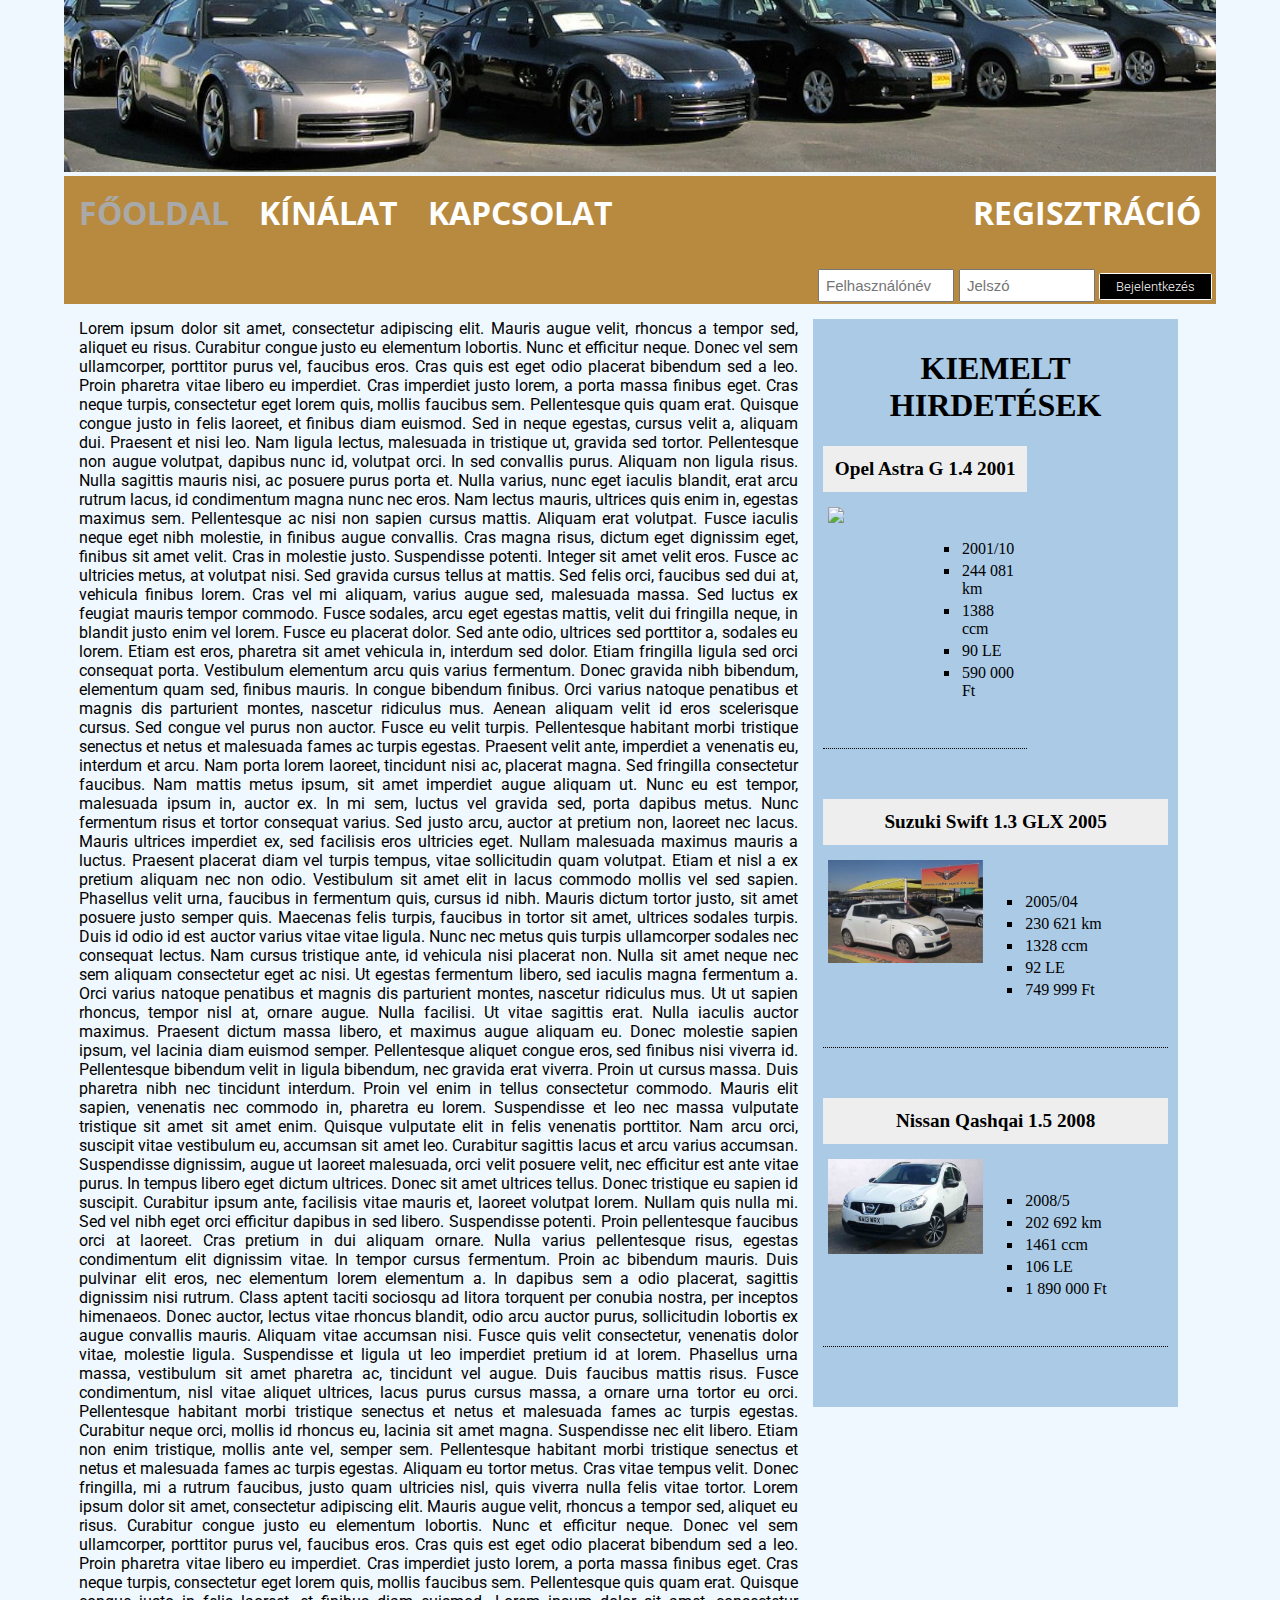
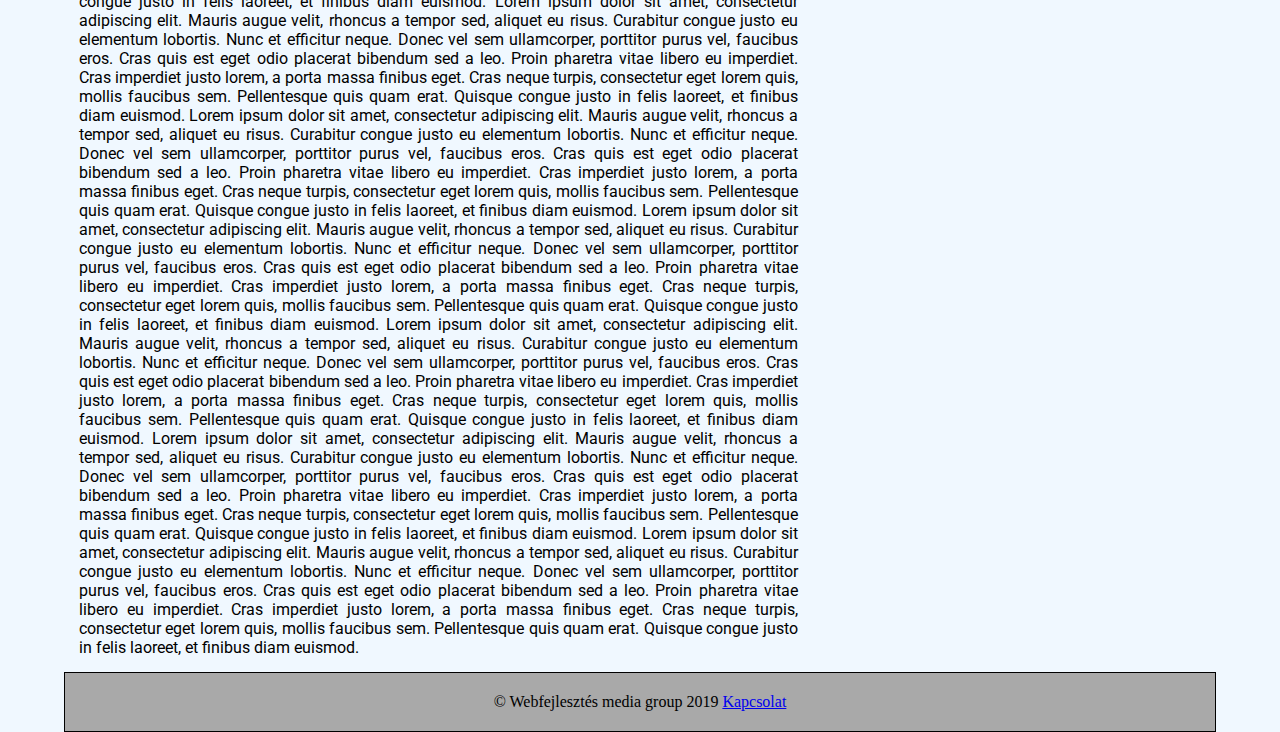
==== index.html @ 3d59e5da "0.5 verzió" ====
<!DOCTYPE html>
<html lang="en">
<head>
    <meta charset="UTF-8">
    <meta name="viewport" content="width=device-width, initial-scale=1">
    <title>Főoldal</title>
    <link href="style.css" rel="stylesheet" type="text/css">
</head>
<body id="home">
<header><img src="kepek\logo.jpg" alt="logo" width="100%" height="172"></header>
<nav id="navbar">
    <ul>
        <li class="home"><a href="index.html">Főoldal</a></li>

        <li class="offers"><a href="offers.html">Kínálat</a></li>

        <li class="contact"><a href="contact.html">Kapcsolat</a></li>
        <li class="registration"><a href="registration.html">Regisztráció</a></li>
        <li class="login">
            <form action="index.html" method="post" enctype="multipart/form-data">
                <label><input type="text" placeholder="Felhasználónév" name="username"/><input type="password"
                                                                                               placeholder="Jelszó"
                                                                                               name="pw"/>
                    <button type="submit">Bejelentkezés</button>
                </label>
            </form>
        </li>
    </ul>

</nav>
<main>
    <section id="introduction">Lorem ipsum dolor sit amet, consectetur adipiscing elit. Mauris augue velit, rhoncus a tempor sed, aliquet
        eu risus. Curabitur congue justo eu elementum lobortis. Nunc et efficitur neque. Donec vel sem ullamcorper,
        porttitor purus vel, faucibus eros. Cras quis est eget odio placerat bibendum sed a leo. Proin pharetra vitae
        libero eu imperdiet. Cras imperdiet justo lorem, a porta massa finibus eget. Cras neque turpis, consectetur eget
        lorem quis, mollis faucibus sem. Pellentesque quis quam erat. Quisque congue justo in felis laoreet, et finibus
        diam euismod.

        Sed in neque egestas, cursus velit a, aliquam dui. Praesent et nisi leo. Nam ligula lectus, malesuada in
        tristique ut, gravida sed tortor. Pellentesque non augue volutpat, dapibus nunc id, volutpat orci. In sed
        convallis purus. Aliquam non ligula risus. Nulla sagittis mauris nisi, ac posuere purus porta et.

        Nulla varius, nunc eget iaculis blandit, erat arcu rutrum lacus, id condimentum magna nunc nec eros. Nam lectus
        mauris, ultrices quis enim in, egestas maximus sem. Pellentesque ac nisi non sapien cursus mattis. Aliquam erat
        volutpat. Fusce iaculis neque eget nibh molestie, in finibus augue convallis. Cras magna risus, dictum eget
        dignissim eget, finibus sit amet velit. Cras in molestie justo. Suspendisse potenti. Integer sit amet velit
        eros. Fusce ac ultricies metus, at volutpat nisi. Sed gravida cursus tellus at mattis. Sed felis orci, faucibus
        sed dui at, vehicula finibus lorem. Cras vel mi aliquam, varius augue sed, malesuada massa. Sed luctus ex
        feugiat mauris tempor commodo. Fusce sodales, arcu eget egestas mattis, velit dui fringilla neque, in blandit
        justo enim vel lorem. Fusce eu placerat dolor.

        Sed ante odio, ultrices sed porttitor a, sodales eu lorem. Etiam est eros, pharetra sit amet vehicula in,
        interdum sed dolor. Etiam fringilla ligula sed orci consequat porta. Vestibulum elementum arcu quis varius
        fermentum. Donec gravida nibh bibendum, elementum quam sed, finibus mauris. In congue bibendum finibus. Orci
        varius natoque penatibus et magnis dis parturient montes, nascetur ridiculus mus. Aenean aliquam velit id eros
        scelerisque cursus. Sed congue vel purus non auctor.

        Fusce eu velit turpis. Pellentesque habitant morbi tristique senectus et netus et malesuada fames ac turpis
        egestas. Praesent velit ante, imperdiet a venenatis eu, interdum et arcu. Nam porta lorem laoreet, tincidunt
        nisi ac, placerat magna. Sed fringilla consectetur faucibus. Nam mattis metus ipsum, sit amet imperdiet augue
        aliquam ut. Nunc eu est tempor, malesuada ipsum in, auctor ex.

        In mi sem, luctus vel gravida sed, porta dapibus metus. Nunc fermentum risus et tortor consequat varius. Sed
        justo arcu, auctor at pretium non, laoreet nec lacus. Mauris ultrices imperdiet ex, sed facilisis eros ultricies
        eget. Nullam malesuada maximus mauris a luctus. Praesent placerat diam vel turpis tempus, vitae sollicitudin
        quam volutpat. Etiam et nisl a ex pretium aliquam nec non odio. Vestibulum sit amet elit in lacus commodo mollis
        vel sed sapien. Phasellus velit urna, faucibus in fermentum quis, cursus id nibh. Mauris dictum tortor justo,
        sit amet posuere justo semper quis. Maecenas felis turpis, faucibus in tortor sit amet, ultrices sodales turpis.
        Duis id odio id est auctor varius vitae vitae ligula. Nunc nec metus quis turpis ullamcorper sodales nec
        consequat lectus. Nam cursus tristique ante, id vehicula nisi placerat non.

        Nulla sit amet neque nec sem aliquam consectetur eget ac nisi. Ut egestas fermentum libero, sed iaculis magna
        fermentum a. Orci varius natoque penatibus et magnis dis parturient montes, nascetur ridiculus mus. Ut ut sapien
        rhoncus, tempor nisl at, ornare augue. Nulla facilisi. Ut vitae sagittis erat. Nulla iaculis auctor maximus.
        Praesent dictum massa libero, et maximus augue aliquam eu. Donec molestie sapien ipsum, vel lacinia diam euismod
        semper. Pellentesque aliquet congue eros, sed finibus nisi viverra id. Pellentesque bibendum velit in ligula
        bibendum, nec gravida erat viverra. Proin ut cursus massa. Duis pharetra nibh nec tincidunt interdum. Proin vel
        enim in tellus consectetur commodo.

        Mauris elit sapien, venenatis nec commodo in, pharetra eu lorem. Suspendisse et leo nec massa vulputate
        tristique sit amet sit amet enim. Quisque vulputate elit in felis venenatis porttitor. Nam arcu orci, suscipit
        vitae vestibulum eu, accumsan sit amet leo. Curabitur sagittis lacus et arcu varius accumsan. Suspendisse
        dignissim, augue ut laoreet malesuada, orci velit posuere velit, nec efficitur est ante vitae purus. In tempus
        libero eget dictum ultrices. Donec sit amet ultrices tellus. Donec tristique eu sapien id suscipit. Curabitur
        ipsum ante, facilisis vitae mauris et, laoreet volutpat lorem. Nullam quis nulla mi. Sed vel nibh eget orci
        efficitur dapibus in sed libero. Suspendisse potenti.

        Proin pellentesque faucibus orci at laoreet. Cras pretium in dui aliquam ornare. Nulla varius pellentesque
        risus, egestas condimentum elit dignissim vitae. In tempor cursus fermentum. Proin ac bibendum mauris. Duis
        pulvinar elit eros, nec elementum lorem elementum a. In dapibus sem a odio placerat, sagittis dignissim nisi
        rutrum. Class aptent taciti sociosqu ad litora torquent per conubia nostra, per inceptos himenaeos. Donec
        auctor, lectus vitae rhoncus blandit, odio arcu auctor purus, sollicitudin lobortis ex augue convallis mauris.
        Aliquam vitae accumsan nisi. Fusce quis velit consectetur, venenatis dolor vitae, molestie ligula.

        Suspendisse et ligula ut leo imperdiet pretium id at lorem. Phasellus urna massa, vestibulum sit amet pharetra
        ac, tincidunt vel augue. Duis faucibus mattis risus. Fusce condimentum, nisl vitae aliquet ultrices, lacus purus
        cursus massa, a ornare urna tortor eu orci. Pellentesque habitant morbi tristique senectus et netus et malesuada
        fames ac turpis egestas. Curabitur neque orci, mollis id rhoncus eu, lacinia sit amet magna. Suspendisse nec
        elit libero. Etiam non enim tristique, mollis ante vel, semper sem. Pellentesque habitant morbi tristique
        senectus et netus et malesuada fames ac turpis egestas. Aliquam eu tortor metus. Cras vitae tempus velit. Donec
        fringilla, mi a rutrum faucibus, justo quam ultricies nisl, quis viverra nulla felis vitae tortor.
        Lorem ipsum dolor sit amet, consectetur adipiscing elit. Mauris augue velit, rhoncus a tempor sed, aliquet
        eu risus. Curabitur congue justo eu elementum lobortis. Nunc et efficitur neque. Donec vel sem ullamcorper,
        porttitor purus vel, faucibus eros. Cras quis est eget odio placerat bibendum sed a leo. Proin pharetra vitae
        libero eu imperdiet. Cras imperdiet justo lorem, a porta massa finibus eget. Cras neque turpis, consectetur eget
        lorem quis, mollis faucibus sem. Pellentesque quis quam erat. Quisque congue justo in felis laoreet, et finibus
        diam euismod.
        Lorem ipsum dolor sit amet, consectetur adipiscing elit. Mauris augue velit, rhoncus a tempor sed, aliquet
        eu risus. Curabitur congue justo eu elementum lobortis. Nunc et efficitur neque. Donec vel sem ullamcorper,
        porttitor purus vel, faucibus eros. Cras quis est eget odio placerat bibendum sed a leo. Proin pharetra vitae
        libero eu imperdiet. Cras imperdiet justo lorem, a porta massa finibus eget. Cras neque turpis, consectetur eget
        lorem quis, mollis faucibus sem. Pellentesque quis quam erat. Quisque congue justo in felis laoreet, et finibus
        diam euismod.
        Lorem ipsum dolor sit amet, consectetur adipiscing elit. Mauris augue velit, rhoncus a tempor sed, aliquet
        eu risus. Curabitur congue justo eu elementum lobortis. Nunc et efficitur neque. Donec vel sem ullamcorper,
        porttitor purus vel, faucibus eros. Cras quis est eget odio placerat bibendum sed a leo. Proin pharetra vitae
        libero eu imperdiet. Cras imperdiet justo lorem, a porta massa finibus eget. Cras neque turpis, consectetur eget
        lorem quis, mollis faucibus sem. Pellentesque quis quam erat. Quisque congue justo in felis laoreet, et finibus
        diam euismod.
        Lorem ipsum dolor sit amet, consectetur adipiscing elit. Mauris augue velit, rhoncus a tempor sed, aliquet
        eu risus. Curabitur congue justo eu elementum lobortis. Nunc et efficitur neque. Donec vel sem ullamcorper,
        porttitor purus vel, faucibus eros. Cras quis est eget odio placerat bibendum sed a leo. Proin pharetra vitae
        libero eu imperdiet. Cras imperdiet justo lorem, a porta massa finibus eget. Cras neque turpis, consectetur eget
        lorem quis, mollis faucibus sem. Pellentesque quis quam erat. Quisque congue justo in felis laoreet, et finibus
        diam euismod.
        Lorem ipsum dolor sit amet, consectetur adipiscing elit. Mauris augue velit, rhoncus a tempor sed, aliquet
        eu risus. Curabitur congue justo eu elementum lobortis. Nunc et efficitur neque. Donec vel sem ullamcorper,
        porttitor purus vel, faucibus eros. Cras quis est eget odio placerat bibendum sed a leo. Proin pharetra vitae
        libero eu imperdiet. Cras imperdiet justo lorem, a porta massa finibus eget. Cras neque turpis, consectetur eget
        lorem quis, mollis faucibus sem. Pellentesque quis quam erat. Quisque congue justo in felis laoreet, et finibus
        diam euismod.
        Lorem ipsum dolor sit amet, consectetur adipiscing elit. Mauris augue velit, rhoncus a tempor sed, aliquet
        eu risus. Curabitur congue justo eu elementum lobortis. Nunc et efficitur neque. Donec vel sem ullamcorper,
        porttitor purus vel, faucibus eros. Cras quis est eget odio placerat bibendum sed a leo. Proin pharetra vitae
        libero eu imperdiet. Cras imperdiet justo lorem, a porta massa finibus eget. Cras neque turpis, consectetur eget
        lorem quis, mollis faucibus sem. Pellentesque quis quam erat. Quisque congue justo in felis laoreet, et finibus
        diam euismod.
        Lorem ipsum dolor sit amet, consectetur adipiscing elit. Mauris augue velit, rhoncus a tempor sed, aliquet
        eu risus. Curabitur congue justo eu elementum lobortis. Nunc et efficitur neque. Donec vel sem ullamcorper,
        porttitor purus vel, faucibus eros. Cras quis est eget odio placerat bibendum sed a leo. Proin pharetra vitae
        libero eu imperdiet. Cras imperdiet justo lorem, a porta massa finibus eget. Cras neque turpis, consectetur eget
        lorem quis, mollis faucibus sem. Pellentesque quis quam erat. Quisque congue justo in felis laoreet, et finibus
        diam euismod.
    </section>
    <aside id="sidebar">
        <h1 style="text-transform: uppercase">Kiemelt hirdetések</h1>

        <div class="sidebar_block">
            <div class="sidebar_header"><a href="opel.html"> Opel Astra G 1.4 2001</a></div>
            <div class="sidepics"><img width="100%" src="kepek/opel/1.jpg"></div>
            <div class="sidedata">
                <ul>
                    <li class="sidedata_element">2001/10</li>
                    <li class="sidedata_element">244 081 km</li>
                    <li class="sidedata_element">1388 ccm</li>
                    <li class="sidedata_element">90 LE</li>
                    <li class="sidedata_element">590 000 Ft</li>
                </ul>
            </div>
        </div>
        <div class="sidebar_block">
            <div class="sidebar_header"><a href="suzuki.html"> Suzuki Swift 1.3 GLX 2005</a></div>
            <div class="sidepics"><img width="100%" src="kepek/suzuki/1.jpg"></div>
            <div class="sidedata">
                <ul>
                    <li class="sidedata_element">2005/04</li>
                    <li class="sidedata_element">230 621 km</li>
                    <li class="sidedata_element">1328 ccm</li>
                    <li class="sidedata_element">92 LE</li>
                    <li class="sidedata_element">749 999 Ft</li>
                </ul>
            </div>
        </div>
        <div class="sidebar_block">
            <div class="sidebar_header"><a href="nissan.html"> Nissan Qashqai 1.5 2008</a></div>
            <div class="sidepics"><img width="100%" src="kepek/nissan/1.jpg"></div>
            <div class="sidedata">
                <ul>
                    <li class="sidedata_element">2008/5</li>
                    <li class="sidedata_element">202 692 km</li>
                    <li class="sidedata_element">1461 ccm</li>
                    <li class="sidedata_element">106 LE</li>
                    <li class="sidedata_element">1 890 000 Ft</li>
                </ul>
            </div>
        </div>
    </aside>

</main>
<footer>© Webfejlesztés media group 2019 <a href="contact.html">Kapcsolat</a></footer>
</body>
</html>
---- style.css ----
@import url(http://fonts.googleapis.com/css?family=Open+Sans:700);
@import url(https://fonts.googleapis.com/css?family=Roboto);
/*alapelemek*/
body {
    width: 90%;
    background-color: aliceblue;
    margin: auto;
}

h1 {
    text-align: center;
}

header {
    text-align: center;
}

/*menü*/
#navbar {
    position: sticky;
    top: 0;
    width: 100%;

}

#navbar ul {
    list-style-type: none;
    margin: 0;
    padding: 0;
    overflow: hidden;
    background: #b88a40;
}

#navbar ul li a {
    float: left;
    font-family: 'Open Sans', sans-serif;
    text-transform: uppercase;
    font-weight: 700;
    display: block;
    color: #ffffff;
    text-decoration: none;
    padding: 15px;
    font-size: xx-large;

}

#navbar li a:hover {
    color: #222222;
    text-decoration: none;

}

/*menüpontok formázása, ha az adott oldalon vagyunk, nem kattintható a saját magára mutató link*/
#contact nav .contact > a {
    pointer-events: none;
    cursor: default;
    color: darkgray;
}

#home nav .home > a {
    pointer-events: none;
    cursor: default;
    color: darkgray;
}

#offers nav .offers > a {
    pointer-events: none;
    cursor: default;
    color: darkgray;
}

#registration nav .registration > a {
    pointer-events: none;
    cursor: default;
    color: darkgray;
}

/*regisztráció és login menüpontok jobbra rendezése*/
#navbar ul > li.registration {
    float: right;
}

#navbar ul > li.login {
    float: right;
}

#navbar input[type=text] {
    padding: 6px;
    margin-top: 20px;
    margin-right: 5px;
    font-size: 15px;
    width: 120px;
}

/*bejelentkező mezők és gomb*/
#navbar input[type=password] {
    padding: 6px;
    margin-top: 20px;
    font-size: 15px;
    width: 120px;
}

#navbar input:focus {
    -webkit-box-shadow: 0px 1px 1px rgba(0, 0, 255, 0.075);
    -moz-box-shadow: 0px 1px 1px rgba(0, 0, 255, 0.075);
    box-shadow: 0px 1px 1px rgba(0, 0, 255, 0.075);
}

button {
    display: inline-block;
    padding: 0.35em 1.2em;
    border: 0.1em solid #FFFFFF;
    margin: 0 0.3em 0.3em 0;
    border-radius: 0.12em;
    box-sizing: border-box;
    text-decoration: none;
    font-family: 'Roboto', sans-serif;
    font-weight: 300;
    color: #FFFFFF;
    background-color: #000000;
    text-align: center;
    transition: all 0.2s;
}

#navbar button:hover {
    color: #000000;
    background-color: #FFFFFF;
}

/*tartalom formázása a main részben*/
section {
    width: 65%;
    text-align: center;
    float: left;
    padding-top: 10px;
    padding-bottom: 10px;
    font-family: Roboto, sans-serif;
}

#introduction {
    text-align: justify;
    padding: 15px;
    box-sizing: border-box;
}

#sidebar {
    margin-top: 15px;
    width: 30%;
    float: left;
    padding: 10px;
    background: #aacae6;
}

/*oldalsáv formázása*/
.sidebar_block {
    margin-bottom: 50px;
    float: left;
    border-bottom: black 1px dotted;
}

.sidebar_header {

    background-color: #eee;
    color: black;
    display: block;
    padding: 12px;
    text-align: center;
    cursor: pointer;
}

.sidebar_header a {
    color: black;
    font-size: larger;
    font-weight: bolder;
    text-decoration: none;
}

.sidebar_header:hover {
    color: blue;
    background: green;
}

.sidepics {
    padding-left: 5px;
    padding-top: 15px;
    float: left;
    width: 45%;
}

.sidedata {
    padding: 30px 0;
    float: left;
    width: 50%;
}

.sidedata_element {
    list-style: square;
    padding: 2px;
    text-align: left;
}

/*kis képernyőn sidebar nincs, menü vertikálissá válik, és nem látszik mindig*/

@media (max-width: 1100px) {
    #sidebar {
        display: none;
    }

    section {
        width: 100%;
        font-size: xx-large;
    }

    nav {
        position: relative !important;
        box-shadow: 0 0 5px #000;
    }

    #navbar {
        width: 60%;
        text-align: center;
        margin: 0 auto;
    }

    nav li {
        text-align: center;
        width: 100%;
        padding: 5px 0;
        margin: 0;
        float: none;
    }
}


.offerpics {
    width: 300px;
}

/*hirdetések formázása*/
.offerimage_container {
    float: left;
    width: 50%;
    margin: 0 auto;
}

.offer_datatable_container {
    float: left;
    width: 40%;
}

.offer_description {
    float: left;
    width: 90%;
}

.offer_text {
    text-align: justify;
    font-size: larger;
}

table {
    border-collapse: collapse;
    border-radius: 1em;
    overflow: hidden;
}

th, td {
    padding: 3px;
    background: #ddd;
    border-bottom: 1px solid white;
}

th {
    background: lightslategrey;
    color: white;
}

/*regisztrációs oldal form*/

#registration_form table {
    width: 50%;
    margin: auto;
}

#registration_form td {
    width: 50%;
    background: beige;
    text-align: left;
    padding: 10px 10px 10px 10px;
    font-size: larger;
}

#registration_form input[type=text]:focus,
#registration_form input[type=password]:focus,
#registration_form input[type=email]:focus {
    background-color: lightblue;
}

#registration_form input[type=submit] {
    margin-top: 20px;
    -moz-box-shadow: 0px 1px 0px 0px #fff6af;
    -webkit-box-shadow: 0px 1px 0px 0px #fff6af;
    box-shadow: 0px 1px 0px 0px #fff6af;
    background: -webkit-gradient(linear, left top, left bottom, color-stop(0.05, #f0eee2), color-stop(1, #ffab23));
    background: -moz-linear-gradient(top, #f0eee2 5%, #ffab23 100%);
    background: -webkit-linear-gradient(top, #f0eee2 5%, #ffab23 100%);
    background: -o-linear-gradient(top, #f0eee2 5%, #ffab23 100%);
    background: -ms-linear-gradient(top, #f0eee2 5%, #ffab23 100%);
    background: linear-gradient(to bottom, #f0eee2 5%, #ffab23 100%);
    filter: progid:DXImageTransform.Microsoft.gradient(startColorstr='#f0eee2', endColorstr='#ffab23', GradientType=0);
    background-color: #f0eee2;
    -moz-border-radius: 6px;
    -webkit-border-radius: 6px;
    border-radius: 6px;
    border: 1px solid #ffaa22;
    display: inline-block;
    cursor: pointer;
    color: #333333;
    font-size: 15px;
    font-weight: bold;
    padding: 6px 24px;
    text-decoration: none;
    text-shadow: 0px 1px 0px #ffee66;
}

#registration_form input[type=submit]:hover {
    background: -webkit-gradient(linear, left top, left bottom, color-stop(0.05, #ffab23), color-stop(1, #f0eee2));
    background: -moz-linear-gradient(top, #ffab23 5%, #f0eee2 100%);
    background: -webkit-linear-gradient(top, #ffab23 5%, #f0eee2 100%);
    background: -o-linear-gradient(top, #ffab23 5%, #f0eee2 100%);
    background: -ms-linear-gradient(top, #ffab23 5%, #f0eee2 100%);
    background: linear-gradient(to bottom, #ffab23 5%, #f0eee2 100%);
    filter: progid:DXImageTransform.Microsoft.gradient(startColorstr='#ffab23', endColorstr='#f0eee2', GradientType=0);
    background-color: #ffab23;
}


/*google map formázása a kapcsolat oldalon*/
.mapouter {
    position: relative;
    text-align: right;
    height: 500px;
    width: 600px;
    margin: auto;
}

.gmap_canvas {
    overflow: hidden;
    background: none !important;
    height: 500px;
    width: 600px;
}

footer {
    background-color: darkgray;
    border: black 1px solid;
    padding: 20px;
    clear: both;
    text-align: center;
}

.contactimage {
    height: 50px;
}
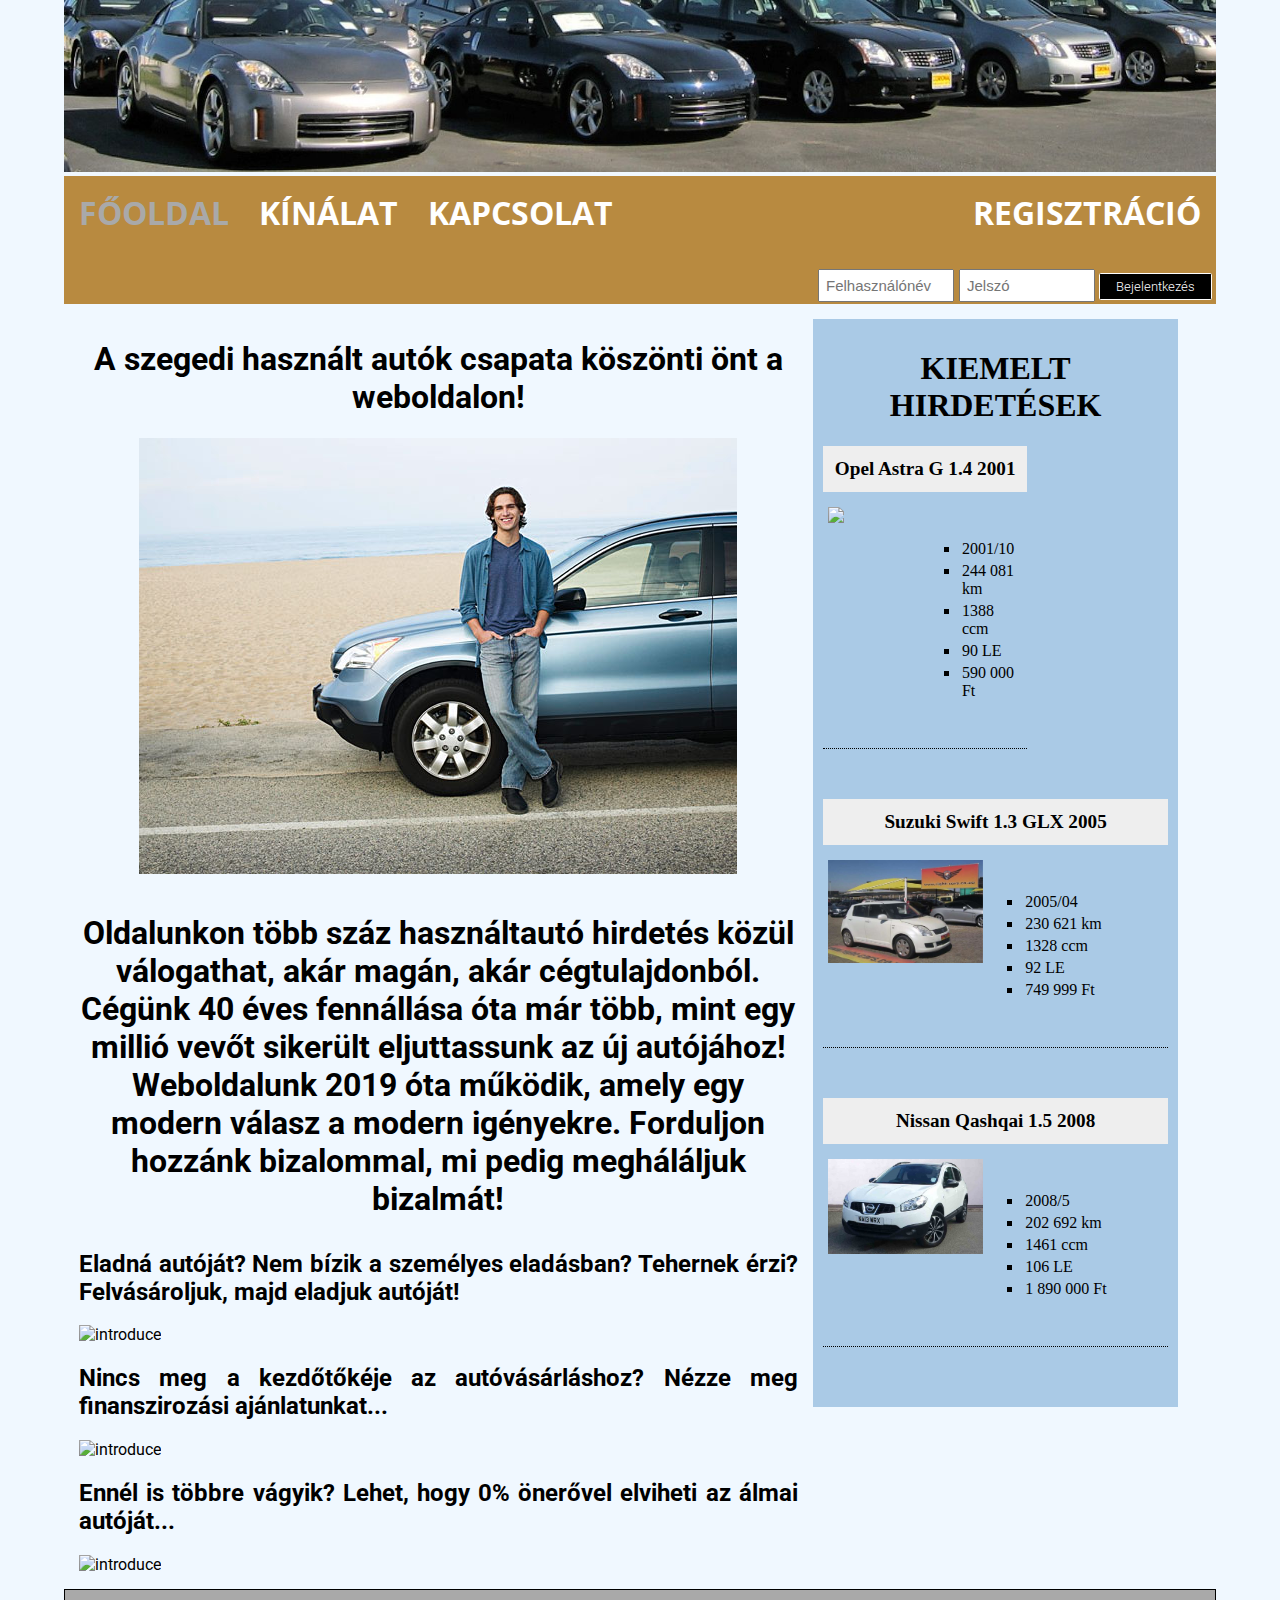
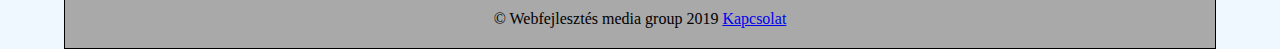
==== commit 1794fec9: "Add files via upload" ====
--- a/index.html
+++ b/index.html
@@ -29,118 +29,16 @@
 
 </nav>
 <main>
-    <section id="introduction">Lorem ipsum dolor sit amet, consectetur adipiscing elit. Mauris augue velit, rhoncus a tempor sed, aliquet
-        eu risus. Curabitur congue justo eu elementum lobortis. Nunc et efficitur neque. Donec vel sem ullamcorper,
-        porttitor purus vel, faucibus eros. Cras quis est eget odio placerat bibendum sed a leo. Proin pharetra vitae
-        libero eu imperdiet. Cras imperdiet justo lorem, a porta massa finibus eget. Cras neque turpis, consectetur eget
-        lorem quis, mollis faucibus sem. Pellentesque quis quam erat. Quisque congue justo in felis laoreet, et finibus
-        diam euismod.
-
-        Sed in neque egestas, cursus velit a, aliquam dui. Praesent et nisi leo. Nam ligula lectus, malesuada in
-        tristique ut, gravida sed tortor. Pellentesque non augue volutpat, dapibus nunc id, volutpat orci. In sed
-        convallis purus. Aliquam non ligula risus. Nulla sagittis mauris nisi, ac posuere purus porta et.
-
-        Nulla varius, nunc eget iaculis blandit, erat arcu rutrum lacus, id condimentum magna nunc nec eros. Nam lectus
-        mauris, ultrices quis enim in, egestas maximus sem. Pellentesque ac nisi non sapien cursus mattis. Aliquam erat
-        volutpat. Fusce iaculis neque eget nibh molestie, in finibus augue convallis. Cras magna risus, dictum eget
-        dignissim eget, finibus sit amet velit. Cras in molestie justo. Suspendisse potenti. Integer sit amet velit
-        eros. Fusce ac ultricies metus, at volutpat nisi. Sed gravida cursus tellus at mattis. Sed felis orci, faucibus
-        sed dui at, vehicula finibus lorem. Cras vel mi aliquam, varius augue sed, malesuada massa. Sed luctus ex
-        feugiat mauris tempor commodo. Fusce sodales, arcu eget egestas mattis, velit dui fringilla neque, in blandit
-        justo enim vel lorem. Fusce eu placerat dolor.
-
-        Sed ante odio, ultrices sed porttitor a, sodales eu lorem. Etiam est eros, pharetra sit amet vehicula in,
-        interdum sed dolor. Etiam fringilla ligula sed orci consequat porta. Vestibulum elementum arcu quis varius
-        fermentum. Donec gravida nibh bibendum, elementum quam sed, finibus mauris. In congue bibendum finibus. Orci
-        varius natoque penatibus et magnis dis parturient montes, nascetur ridiculus mus. Aenean aliquam velit id eros
-        scelerisque cursus. Sed congue vel purus non auctor.
-
-        Fusce eu velit turpis. Pellentesque habitant morbi tristique senectus et netus et malesuada fames ac turpis
-        egestas. Praesent velit ante, imperdiet a venenatis eu, interdum et arcu. Nam porta lorem laoreet, tincidunt
-        nisi ac, placerat magna. Sed fringilla consectetur faucibus. Nam mattis metus ipsum, sit amet imperdiet augue
-        aliquam ut. Nunc eu est tempor, malesuada ipsum in, auctor ex.
-
-        In mi sem, luctus vel gravida sed, porta dapibus metus. Nunc fermentum risus et tortor consequat varius. Sed
-        justo arcu, auctor at pretium non, laoreet nec lacus. Mauris ultrices imperdiet ex, sed facilisis eros ultricies
-        eget. Nullam malesuada maximus mauris a luctus. Praesent placerat diam vel turpis tempus, vitae sollicitudin
-        quam volutpat. Etiam et nisl a ex pretium aliquam nec non odio. Vestibulum sit amet elit in lacus commodo mollis
-        vel sed sapien. Phasellus velit urna, faucibus in fermentum quis, cursus id nibh. Mauris dictum tortor justo,
-        sit amet posuere justo semper quis. Maecenas felis turpis, faucibus in tortor sit amet, ultrices sodales turpis.
-        Duis id odio id est auctor varius vitae vitae ligula. Nunc nec metus quis turpis ullamcorper sodales nec
-        consequat lectus. Nam cursus tristique ante, id vehicula nisi placerat non.
-
-        Nulla sit amet neque nec sem aliquam consectetur eget ac nisi. Ut egestas fermentum libero, sed iaculis magna
-        fermentum a. Orci varius natoque penatibus et magnis dis parturient montes, nascetur ridiculus mus. Ut ut sapien
-        rhoncus, tempor nisl at, ornare augue. Nulla facilisi. Ut vitae sagittis erat. Nulla iaculis auctor maximus.
-        Praesent dictum massa libero, et maximus augue aliquam eu. Donec molestie sapien ipsum, vel lacinia diam euismod
-        semper. Pellentesque aliquet congue eros, sed finibus nisi viverra id. Pellentesque bibendum velit in ligula
-        bibendum, nec gravida erat viverra. Proin ut cursus massa. Duis pharetra nibh nec tincidunt interdum. Proin vel
-        enim in tellus consectetur commodo.
-
-        Mauris elit sapien, venenatis nec commodo in, pharetra eu lorem. Suspendisse et leo nec massa vulputate
-        tristique sit amet sit amet enim. Quisque vulputate elit in felis venenatis porttitor. Nam arcu orci, suscipit
-        vitae vestibulum eu, accumsan sit amet leo. Curabitur sagittis lacus et arcu varius accumsan. Suspendisse
-        dignissim, augue ut laoreet malesuada, orci velit posuere velit, nec efficitur est ante vitae purus. In tempus
-        libero eget dictum ultrices. Donec sit amet ultrices tellus. Donec tristique eu sapien id suscipit. Curabitur
-        ipsum ante, facilisis vitae mauris et, laoreet volutpat lorem. Nullam quis nulla mi. Sed vel nibh eget orci
-        efficitur dapibus in sed libero. Suspendisse potenti.
-
-        Proin pellentesque faucibus orci at laoreet. Cras pretium in dui aliquam ornare. Nulla varius pellentesque
-        risus, egestas condimentum elit dignissim vitae. In tempor cursus fermentum. Proin ac bibendum mauris. Duis
-        pulvinar elit eros, nec elementum lorem elementum a. In dapibus sem a odio placerat, sagittis dignissim nisi
-        rutrum. Class aptent taciti sociosqu ad litora torquent per conubia nostra, per inceptos himenaeos. Donec
-        auctor, lectus vitae rhoncus blandit, odio arcu auctor purus, sollicitudin lobortis ex augue convallis mauris.
-        Aliquam vitae accumsan nisi. Fusce quis velit consectetur, venenatis dolor vitae, molestie ligula.
-
-        Suspendisse et ligula ut leo imperdiet pretium id at lorem. Phasellus urna massa, vestibulum sit amet pharetra
-        ac, tincidunt vel augue. Duis faucibus mattis risus. Fusce condimentum, nisl vitae aliquet ultrices, lacus purus
-        cursus massa, a ornare urna tortor eu orci. Pellentesque habitant morbi tristique senectus et netus et malesuada
-        fames ac turpis egestas. Curabitur neque orci, mollis id rhoncus eu, lacinia sit amet magna. Suspendisse nec
-        elit libero. Etiam non enim tristique, mollis ante vel, semper sem. Pellentesque habitant morbi tristique
-        senectus et netus et malesuada fames ac turpis egestas. Aliquam eu tortor metus. Cras vitae tempus velit. Donec
-        fringilla, mi a rutrum faucibus, justo quam ultricies nisl, quis viverra nulla felis vitae tortor.
-        Lorem ipsum dolor sit amet, consectetur adipiscing elit. Mauris augue velit, rhoncus a tempor sed, aliquet
-        eu risus. Curabitur congue justo eu elementum lobortis. Nunc et efficitur neque. Donec vel sem ullamcorper,
-        porttitor purus vel, faucibus eros. Cras quis est eget odio placerat bibendum sed a leo. Proin pharetra vitae
-        libero eu imperdiet. Cras imperdiet justo lorem, a porta massa finibus eget. Cras neque turpis, consectetur eget
-        lorem quis, mollis faucibus sem. Pellentesque quis quam erat. Quisque congue justo in felis laoreet, et finibus
-        diam euismod.
-        Lorem ipsum dolor sit amet, consectetur adipiscing elit. Mauris augue velit, rhoncus a tempor sed, aliquet
-        eu risus. Curabitur congue justo eu elementum lobortis. Nunc et efficitur neque. Donec vel sem ullamcorper,
-        porttitor purus vel, faucibus eros. Cras quis est eget odio placerat bibendum sed a leo. Proin pharetra vitae
-        libero eu imperdiet. Cras imperdiet justo lorem, a porta massa finibus eget. Cras neque turpis, consectetur eget
-        lorem quis, mollis faucibus sem. Pellentesque quis quam erat. Quisque congue justo in felis laoreet, et finibus
-        diam euismod.
-        Lorem ipsum dolor sit amet, consectetur adipiscing elit. Mauris augue velit, rhoncus a tempor sed, aliquet
-        eu risus. Curabitur congue justo eu elementum lobortis. Nunc et efficitur neque. Donec vel sem ullamcorper,
-        porttitor purus vel, faucibus eros. Cras quis est eget odio placerat bibendum sed a leo. Proin pharetra vitae
-        libero eu imperdiet. Cras imperdiet justo lorem, a porta massa finibus eget. Cras neque turpis, consectetur eget
-        lorem quis, mollis faucibus sem. Pellentesque quis quam erat. Quisque congue justo in felis laoreet, et finibus
-        diam euismod.
-        Lorem ipsum dolor sit amet, consectetur adipiscing elit. Mauris augue velit, rhoncus a tempor sed, aliquet
-        eu risus. Curabitur congue justo eu elementum lobortis. Nunc et efficitur neque. Donec vel sem ullamcorper,
-        porttitor purus vel, faucibus eros. Cras quis est eget odio placerat bibendum sed a leo. Proin pharetra vitae
-        libero eu imperdiet. Cras imperdiet justo lorem, a porta massa finibus eget. Cras neque turpis, consectetur eget
-        lorem quis, mollis faucibus sem. Pellentesque quis quam erat. Quisque congue justo in felis laoreet, et finibus
-        diam euismod.
-        Lorem ipsum dolor sit amet, consectetur adipiscing elit. Mauris augue velit, rhoncus a tempor sed, aliquet
-        eu risus. Curabitur congue justo eu elementum lobortis. Nunc et efficitur neque. Donec vel sem ullamcorper,
-        porttitor purus vel, faucibus eros. Cras quis est eget odio placerat bibendum sed a leo. Proin pharetra vitae
-        libero eu imperdiet. Cras imperdiet justo lorem, a porta massa finibus eget. Cras neque turpis, consectetur eget
-        lorem quis, mollis faucibus sem. Pellentesque quis quam erat. Quisque congue justo in felis laoreet, et finibus
-        diam euismod.
-        Lorem ipsum dolor sit amet, consectetur adipiscing elit. Mauris augue velit, rhoncus a tempor sed, aliquet
-        eu risus. Curabitur congue justo eu elementum lobortis. Nunc et efficitur neque. Donec vel sem ullamcorper,
-        porttitor purus vel, faucibus eros. Cras quis est eget odio placerat bibendum sed a leo. Proin pharetra vitae
-        libero eu imperdiet. Cras imperdiet justo lorem, a porta massa finibus eget. Cras neque turpis, consectetur eget
-        lorem quis, mollis faucibus sem. Pellentesque quis quam erat. Quisque congue justo in felis laoreet, et finibus
-        diam euismod.
-        Lorem ipsum dolor sit amet, consectetur adipiscing elit. Mauris augue velit, rhoncus a tempor sed, aliquet
-        eu risus. Curabitur congue justo eu elementum lobortis. Nunc et efficitur neque. Donec vel sem ullamcorper,
-        porttitor purus vel, faucibus eros. Cras quis est eget odio placerat bibendum sed a leo. Proin pharetra vitae
-        libero eu imperdiet. Cras imperdiet justo lorem, a porta massa finibus eget. Cras neque turpis, consectetur eget
-        lorem quis, mollis faucibus sem. Pellentesque quis quam erat. Quisque congue justo in felis laoreet, et finibus
-        diam euismod.
+    <section id="introduction">
+	<h1>A szegedi használt autók csapata köszönti önt a weboldalon!<h1>
+	<img src="kepek\index\1.jpg" alt="introduce">
+	<p>Oldalunkon több száz használtautó hirdetés közül válogathat, akár magán, akár cégtulajdonból. Cégünk 40 éves fennállása óta már több, mint egy millió vevőt sikerült eljuttassunk az új autójához! Weboldalunk 2019 óta működik, amely egy modern válasz a modern igényekre. Forduljon hozzánk bizalommal, mi pedig megháláljuk bizalmát!</p>
+	<h2>Eladná autóját? Nem bízik a személyes eladásban? Tehernek érzi? Felvásároljuk, majd eladjuk autóját!</h2>
+	<img class = "indexfinancial" src="kepek\index\felv.png" alt="introduce">
+	<h2>Nincs meg a kezdőtőkéje az autóvásárláshoz? Nézze meg finanszirozási ajánlatunkat...</h2>
+	<img class = "indexfinancial" src="kepek\index\finan.png" alt="introduce">
+	<h2>Ennél is többre vágyik? Lehet, hogy 0% önerővel elviheti az álmai autóját...</h2>
+	<img class = "indexfinancial" src="kepek\index\onero.png" alt="introduce">
     </section>
     <aside id="sidebar">
         <h1 style="text-transform: uppercase">Kiemelt hirdetések</h1>
--- a/style.css
+++ b/style.css
@@ -361,4 +361,8 @@
 
 .contactimage {
     height: 50px;
+}
+
+.indexfinancial{
+	width: 100%;
 }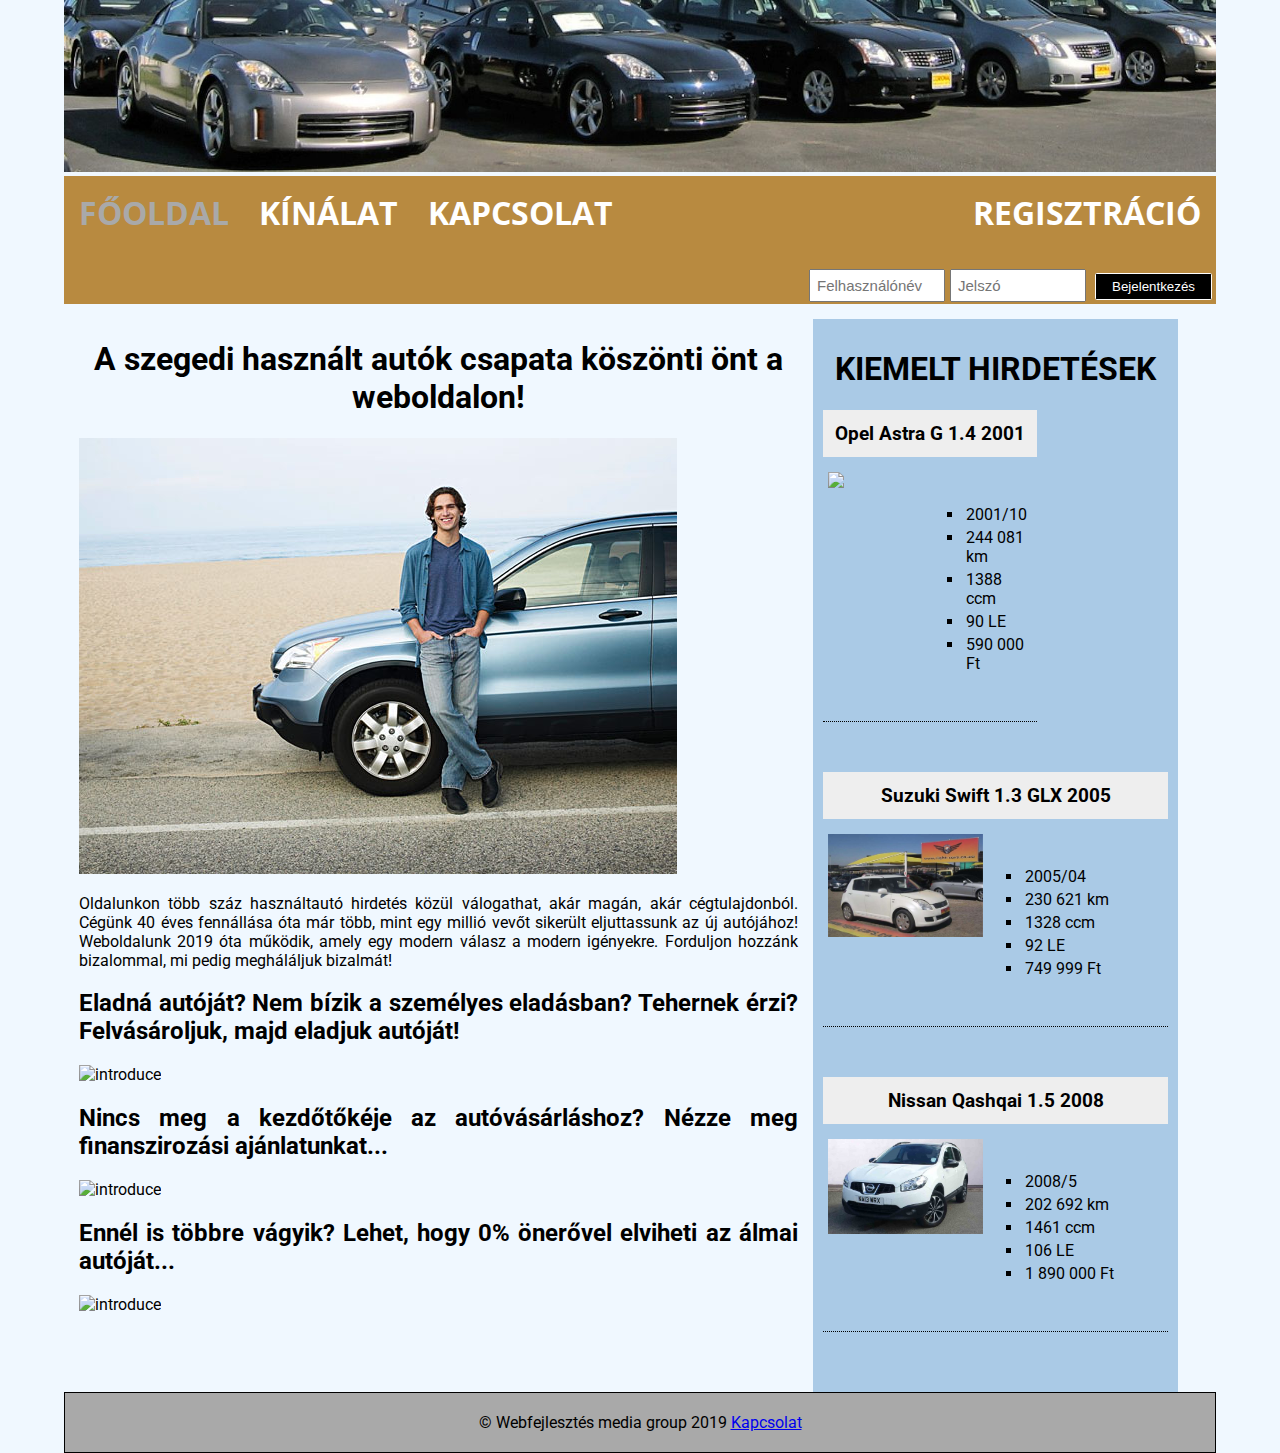
==== commit ef1cf856: "0.6 verzió" ====
--- a/index.html
+++ b/index.html
@@ -30,7 +30,7 @@
 </nav>
 <main>
     <section id="introduction">
-	<h1>A szegedi használt autók csapata köszönti önt a weboldalon!<h1>
+	<h1>A szegedi használt autók csapata köszönti önt a weboldalon!</h1>
 	<img src="kepek\index\1.jpg" alt="introduce">
 	<p>Oldalunkon több száz használtautó hirdetés közül válogathat, akár magán, akár cégtulajdonból. Cégünk 40 éves fennállása óta már több, mint egy millió vevőt sikerült eljuttassunk az új autójához! Weboldalunk 2019 óta működik, amely egy modern válasz a modern igényekre. Forduljon hozzánk bizalommal, mi pedig megháláljuk bizalmát!</p>
 	<h2>Eladná autóját? Nem bízik a személyes eladásban? Tehernek érzi? Felvásároljuk, majd eladjuk autóját!</h2>
--- a/style.css
+++ b/style.css
@@ -5,13 +5,10 @@
     width: 90%;
     background-color: aliceblue;
     margin: auto;
-}
-
-h1 {
-    text-align: center;
-}
-
-header {
+    font-family: Roboto, sans-serif;
+}
+
+h1, header {
     text-align: center;
 }
 
@@ -20,7 +17,6 @@
     position: sticky;
     top: 0;
     width: 100%;
-
 }
 
 #navbar ul {
@@ -41,34 +37,16 @@
     text-decoration: none;
     padding: 15px;
     font-size: xx-large;
-
 }
 
 #navbar li a:hover {
     color: #222222;
-    text-decoration: none;
-
 }
 
 /*menüpontok formázása, ha az adott oldalon vagyunk, nem kattintható a saját magára mutató link*/
-#contact nav .contact > a {
-    pointer-events: none;
-    cursor: default;
-    color: darkgray;
-}
-
-#home nav .home > a {
-    pointer-events: none;
-    cursor: default;
-    color: darkgray;
-}
-
-#offers nav .offers > a {
-    pointer-events: none;
-    cursor: default;
-    color: darkgray;
-}
-
+#contact nav .contact > a,
+#home nav .home > a,
+#offers nav .offers > a,
 #registration nav .registration > a {
     pointer-events: none;
     cursor: default;
@@ -76,15 +54,17 @@
 }
 
 /*regisztráció és login menüpontok jobbra rendezése*/
-#navbar ul > li.registration {
+#navbar ul li.registration {
     float: right;
 }
 
-#navbar ul > li.login {
+#navbar ul li.login {
     float: right;
 }
 
-#navbar input[type=text] {
+/*bejelentkező mezők és gomb*/
+#navbar input[type=text],
+#navbar input[type=password] {
     padding: 6px;
     margin-top: 20px;
     margin-right: 5px;
@@ -92,21 +72,7 @@
     width: 120px;
 }
 
-/*bejelentkező mezők és gomb*/
-#navbar input[type=password] {
-    padding: 6px;
-    margin-top: 20px;
-    font-size: 15px;
-    width: 120px;
-}
-
-#navbar input:focus {
-    -webkit-box-shadow: 0px 1px 1px rgba(0, 0, 255, 0.075);
-    -moz-box-shadow: 0px 1px 1px rgba(0, 0, 255, 0.075);
-    box-shadow: 0px 1px 1px rgba(0, 0, 255, 0.075);
-}
-
-button {
+#navbar button {
     display: inline-block;
     padding: 0.35em 1.2em;
     border: 0.1em solid #FFFFFF;
@@ -114,7 +80,6 @@
     border-radius: 0.12em;
     box-sizing: border-box;
     text-decoration: none;
-    font-family: 'Roboto', sans-serif;
     font-weight: 300;
     color: #FFFFFF;
     background-color: #000000;
@@ -134,7 +99,6 @@
     float: left;
     padding-top: 10px;
     padding-bottom: 10px;
-    font-family: Roboto, sans-serif;
 }
 
 #introduction {
@@ -159,7 +123,6 @@
 }
 
 .sidebar_header {
-
     background-color: #eee;
     color: black;
     display: block;
@@ -199,38 +162,50 @@
     text-align: left;
 }
 
-/*kis képernyőn sidebar nincs, menü vertikálissá válik, és nem látszik mindig*/
-
-@media (max-width: 1100px) {
-    #sidebar {
-        display: none;
-    }
-
-    section {
-        width: 100%;
-        font-size: xx-large;
-    }
-
-    nav {
-        position: relative !important;
-        box-shadow: 0 0 5px #000;
-    }
-
-    #navbar {
-        width: 60%;
-        text-align: center;
-        margin: 0 auto;
-    }
-
-    nav li {
-        text-align: center;
-        width: 100%;
-        padding: 5px 0;
-        margin: 0;
-        float: none;
-    }
-}
-
+/*kínálat oldal*/
+
+#search_form {
+    margin: auto;
+}
+
+#search_form input[type=text], input[type=number], select {
+    background: #c0d5f0;
+    width: 120px;
+    border-radius: 7px;
+    padding: 2px;
+}
+
+#search_form input[type=submit] {
+    font-weight: bolder;
+    text-transform: uppercase;
+    background: #eeeeee;
+    margin-top: 20px;
+    border-radius: 6px;
+}
+
+#search_form input[type=submit]:hover {
+    background: #dddddd;
+    cursor: pointer;
+}
+
+article {
+    margin: 50px auto;
+    width: 50%;
+    border-bottom: black 1px dashed;
+}
+
+article > h1 {
+    text-transform: uppercase;
+}
+
+article > ul {
+    list-style: none;
+    padding: 0;
+}
+
+article > ul > li:first-child {
+    font-weight: bolder;
+}
 
 .offerpics {
     width: 300px;
@@ -246,11 +221,6 @@
 .offer_datatable_container {
     float: left;
     width: 40%;
-}
-
-.offer_description {
-    float: left;
-    width: 90%;
 }
 
 .offer_text {
@@ -258,24 +228,39 @@
     font-size: larger;
 }
 
-table {
+.offer_datatable_container table {
     border-collapse: collapse;
     border-radius: 1em;
     overflow: hidden;
 }
 
-th, td {
+.offer_datatable_container table th, td {
     padding: 3px;
     background: #ddd;
     border-bottom: 1px solid white;
 }
 
-th {
+.offer_datatable_container table th {
     background: lightslategrey;
     color: white;
 }
 
+.offer_description {
+    margin-top: 10px;
+    float: left;
+    width: 90%;
+}
+
+/*kapcsolat oldal/*/
+
+.indexfinancial {
+    width: 100%;
+}
+
 /*regisztrációs oldal form*/
+#registration_form {
+    margin-top: 10px;
+}
 
 #registration_form table {
     width: 50%;
@@ -298,19 +283,10 @@
 
 #registration_form input[type=submit] {
     margin-top: 20px;
-    -moz-box-shadow: 0px 1px 0px 0px #fff6af;
-    -webkit-box-shadow: 0px 1px 0px 0px #fff6af;
-    box-shadow: 0px 1px 0px 0px #fff6af;
-    background: -webkit-gradient(linear, left top, left bottom, color-stop(0.05, #f0eee2), color-stop(1, #ffab23));
-    background: -moz-linear-gradient(top, #f0eee2 5%, #ffab23 100%);
-    background: -webkit-linear-gradient(top, #f0eee2 5%, #ffab23 100%);
-    background: -o-linear-gradient(top, #f0eee2 5%, #ffab23 100%);
-    background: -ms-linear-gradient(top, #f0eee2 5%, #ffab23 100%);
+    box-shadow: 0 1px 0 0 #fff6af;
     background: linear-gradient(to bottom, #f0eee2 5%, #ffab23 100%);
     filter: progid:DXImageTransform.Microsoft.gradient(startColorstr='#f0eee2', endColorstr='#ffab23', GradientType=0);
     background-color: #f0eee2;
-    -moz-border-radius: 6px;
-    -webkit-border-radius: 6px;
     border-radius: 6px;
     border: 1px solid #ffaa22;
     display: inline-block;
@@ -320,20 +296,14 @@
     font-weight: bold;
     padding: 6px 24px;
     text-decoration: none;
-    text-shadow: 0px 1px 0px #ffee66;
+    text-shadow: 0 1px 0 #ffee66;
 }
 
 #registration_form input[type=submit]:hover {
-    background: -webkit-gradient(linear, left top, left bottom, color-stop(0.05, #ffab23), color-stop(1, #f0eee2));
-    background: -moz-linear-gradient(top, #ffab23 5%, #f0eee2 100%);
-    background: -webkit-linear-gradient(top, #ffab23 5%, #f0eee2 100%);
-    background: -o-linear-gradient(top, #ffab23 5%, #f0eee2 100%);
-    background: -ms-linear-gradient(top, #ffab23 5%, #f0eee2 100%);
     background: linear-gradient(to bottom, #ffab23 5%, #f0eee2 100%);
     filter: progid:DXImageTransform.Microsoft.gradient(startColorstr='#ffab23', endColorstr='#f0eee2', GradientType=0);
     background-color: #ffab23;
 }
-
 
 /*google map formázása a kapcsolat oldalon*/
 .mapouter {
@@ -345,10 +315,11 @@
 }
 
 .gmap_canvas {
+    margin-top: 40px;
     overflow: hidden;
     background: none !important;
-    height: 500px;
-    width: 600px;
+    height: 66%;
+    width: 80%;
 }
 
 footer {
@@ -363,6 +334,43 @@
     height: 50px;
 }
 
-.indexfinancial{
-	width: 100%;
+/*alap reszponzivitás, kis képernyőn sidebar nincs, menü vertikálissá válik, és nem látszik folyamatosan*/
+
+@media (max-width: 1100px) {
+    #sidebar {
+        display: none;
+    }
+
+    section {
+        width: 100%;
+        font-size: xx-large;
+    }
+
+    header {
+        display: none;
+    }
+
+    #navbar {
+        position: relative !important;
+        box-shadow: 0 0 5px #000;
+        width: 100%;
+        margin: 0 auto;
+        display: block;
+    }
+
+    #navbar ul li a {
+        text-align: center;
+        float: none;
+    }
+
+    #navbar ul li.registration {
+        text-align: center;
+        float: none;
+    }
+
+    #navbar ul li.login {
+        text-align: center;
+        padding: 5px;
+        float: none;
+    }
 }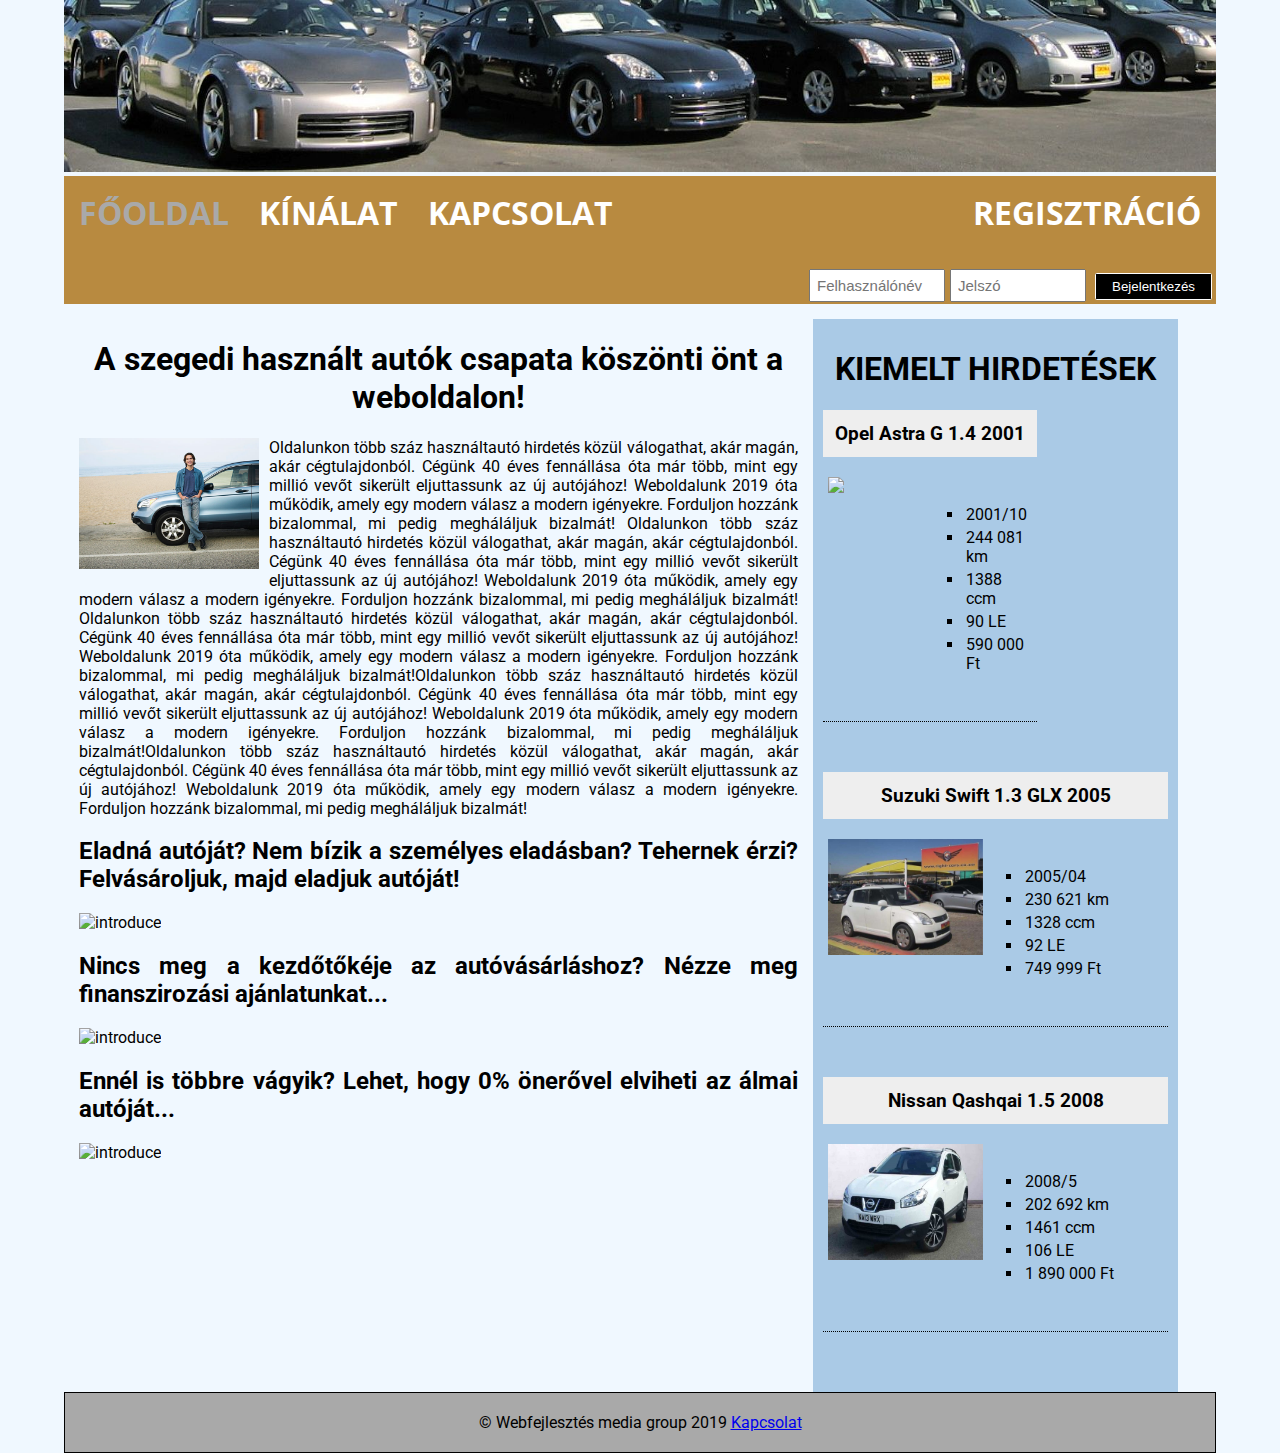
==== commit 4c37e794: "0.6 verzió" ====
--- a/index.html
+++ b/index.html
@@ -31,8 +31,15 @@
 <main>
     <section id="introduction">
 	<h1>A szegedi használt autók csapata köszönti önt a weboldalon!</h1>
-	<img src="kepek\index\1.jpg" alt="introduce">
-	<p>Oldalunkon több száz használtautó hirdetés közül válogathat, akár magán, akár cégtulajdonból. Cégünk 40 éves fennállása óta már több, mint egy millió vevőt sikerült eljuttassunk az új autójához! Weboldalunk 2019 óta működik, amely egy modern válasz a modern igényekre. Forduljon hozzánk bizalommal, mi pedig megháláljuk bizalmát!</p>
+	<img class="textwrapleft" src="kepek\index\1.jpg" alt="introduce">
+	<p>Oldalunkon több száz használtautó hirdetés közül válogathat, akár magán, akár cégtulajdonból. Cégünk 40 éves
+        fennállása óta már több, mint egy millió vevőt sikerült eljuttassunk az új autójához! Weboldalunk 2019 óta működik, amely egy modern válasz a modern igényekre. Forduljon hozzánk bizalommal, mi pedig megháláljuk bizalmát!
+        Oldalunkon több száz használtautó hirdetés közül válogathat, akár magán, akár cégtulajdonból. Cégünk 40 éves
+        fennállása óta már több, mint egy millió vevőt sikerült eljuttassunk az új autójához! Weboldalunk 2019 óta működik, amely egy modern válasz a modern igényekre. Forduljon hozzánk bizalommal, mi pedig megháláljuk bizalmát!
+        Oldalunkon több száz használtautó hirdetés közül válogathat, akár magán, akár cégtulajdonból. Cégünk 40 éves
+        fennállása óta már több, mint egy millió vevőt sikerült eljuttassunk az új autójához! Weboldalunk 2019 óta működik, amely egy modern válasz a modern igényekre. Forduljon hozzánk bizalommal, mi pedig megháláljuk bizalmát!Oldalunkon több száz használtautó hirdetés közül válogathat, akár magán, akár cégtulajdonból. Cégünk 40 éves
+        fennállása óta már több, mint egy millió vevőt sikerült eljuttassunk az új autójához! Weboldalunk 2019 óta működik, amely egy modern válasz a modern igényekre. Forduljon hozzánk bizalommal, mi pedig megháláljuk bizalmát!Oldalunkon több száz használtautó hirdetés közül válogathat, akár magán, akár cégtulajdonból. Cégünk 40 éves
+        fennállása óta már több, mint egy millió vevőt sikerült eljuttassunk az új autójához! Weboldalunk 2019 óta működik, amely egy modern válasz a modern igényekre. Forduljon hozzánk bizalommal, mi pedig megháláljuk bizalmát!</p>
 	<h2>Eladná autóját? Nem bízik a személyes eladásban? Tehernek érzi? Felvásároljuk, majd eladjuk autóját!</h2>
 	<img class = "indexfinancial" src="kepek\index\felv.png" alt="introduce">
 	<h2>Nincs meg a kezdőtőkéje az autóvásárláshoz? Nézze meg finanszirozási ajánlatunkat...</h2>
@@ -45,7 +52,7 @@
 
         <div class="sidebar_block">
             <div class="sidebar_header"><a href="opel.html"> Opel Astra G 1.4 2001</a></div>
-            <div class="sidepics"><img width="100%" src="kepek/opel/1.jpg"></div>
+            <div class="sidepics"><img src="kepek/opel/1.jpg"></div>
             <div class="sidedata">
                 <ul>
                     <li class="sidedata_element">2001/10</li>
@@ -58,7 +65,7 @@
         </div>
         <div class="sidebar_block">
             <div class="sidebar_header"><a href="suzuki.html"> Suzuki Swift 1.3 GLX 2005</a></div>
-            <div class="sidepics"><img width="100%" src="kepek/suzuki/1.jpg"></div>
+            <div class="sidepics"><img src="kepek/suzuki/1.jpg"></div>
             <div class="sidedata">
                 <ul>
                     <li class="sidedata_element">2005/04</li>
@@ -71,7 +78,7 @@
         </div>
         <div class="sidebar_block">
             <div class="sidebar_header"><a href="nissan.html"> Nissan Qashqai 1.5 2008</a></div>
-            <div class="sidepics"><img width="100%" src="kepek/nissan/1.jpg"></div>
+            <div class="sidepics"><img src="kepek/nissan/1.jpg"></div>
             <div class="sidedata">
                 <ul>
                     <li class="sidedata_element">2008/5</li>
--- a/style.css
+++ b/style.css
@@ -107,6 +107,13 @@
     box-sizing: border-box;
 }
 
+.textwrapleft {
+    float: left;
+    margin: 0 10px 10px 0;
+    width: 25%;
+    height: 25%;
+}
+
 #sidebar {
     margin-top: 15px;
     width: 30%;
@@ -125,7 +132,6 @@
 .sidebar_header {
     background-color: #eee;
     color: black;
-    display: block;
     padding: 12px;
     text-align: center;
     cursor: pointer;
@@ -145,9 +151,14 @@
 
 .sidepics {
     padding-left: 5px;
-    padding-top: 15px;
+    padding-top: 20px;
     float: left;
     width: 45%;
+}
+
+.sidepics img {
+    width: 100%;
+
 }
 
 .sidedata {
@@ -334,7 +345,7 @@
     height: 50px;
 }
 
-/*alap reszponzivitás, kis képernyőn sidebar nincs, menü vertikálissá válik, és nem látszik folyamatosan*/
+/*alap reszponzivitás, kisebb képernyőn sidebar nincs, menü vertikálissá válik, és nem látszik folyamatosan*/
 
 @media (max-width: 1100px) {
     #sidebar {
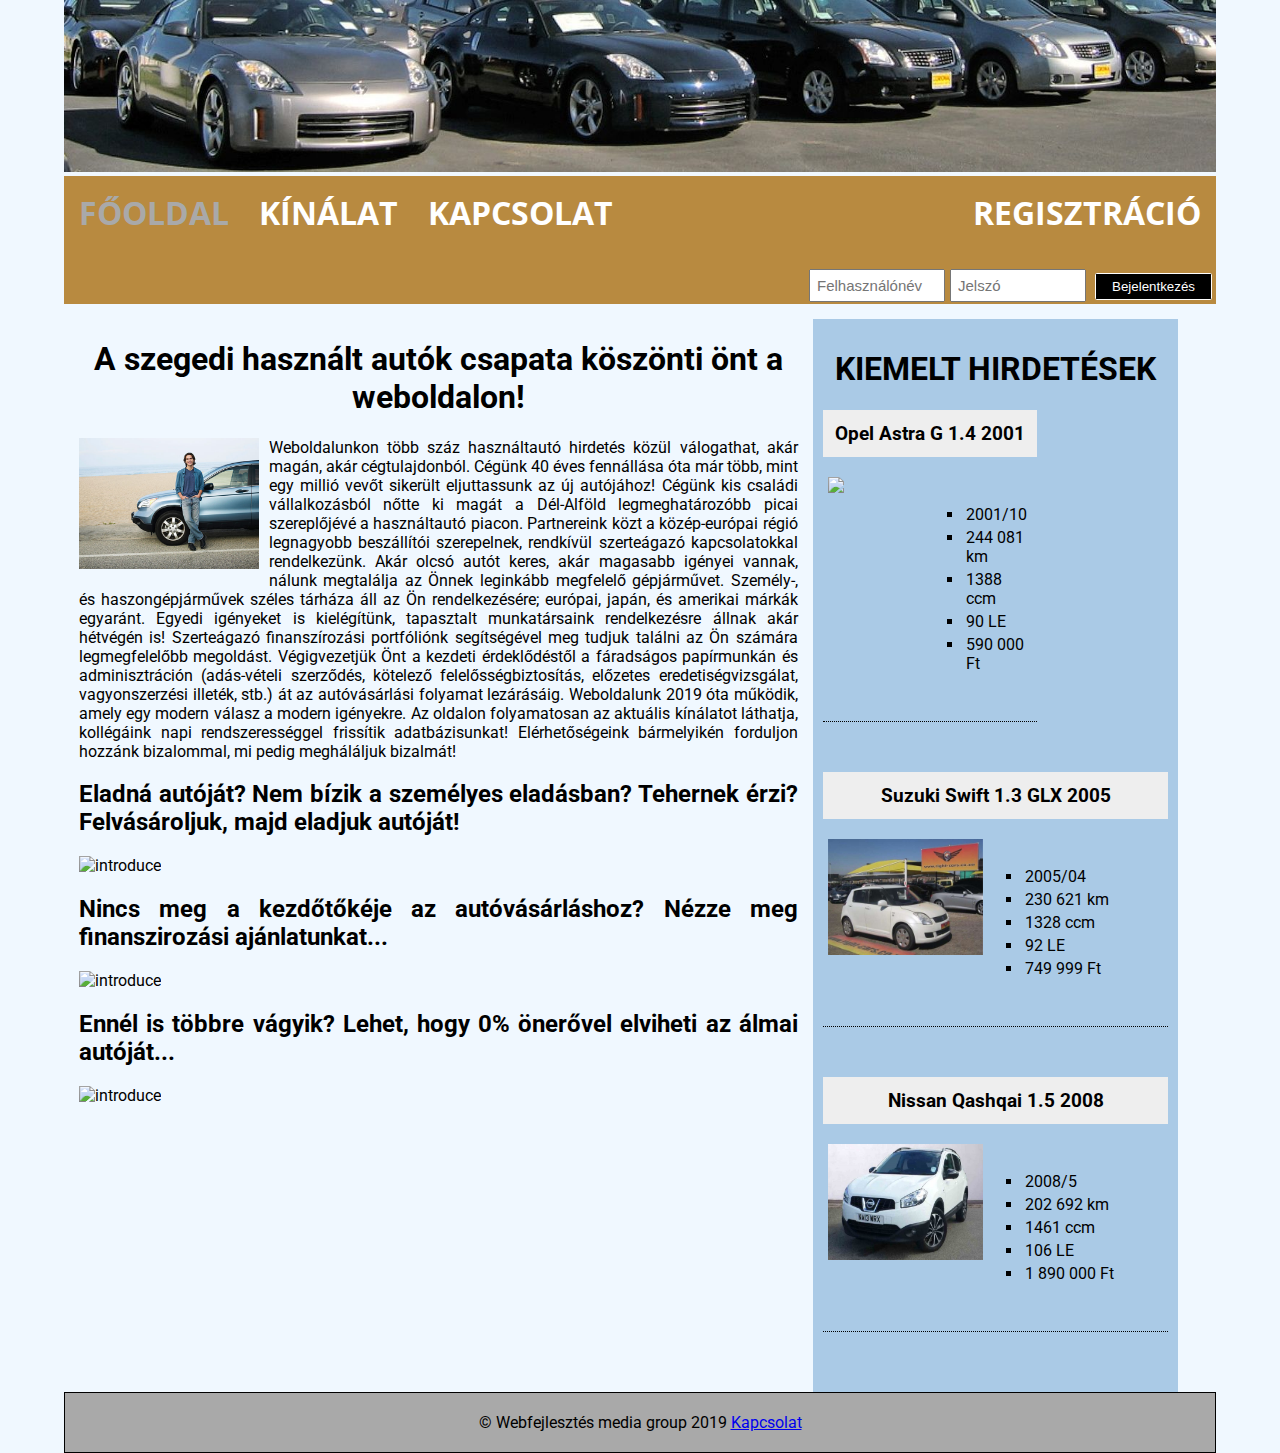
==== commit cd9b39dd: "0.7 verzió +szöveg a főoldalon" ====
--- a/index.html
+++ b/index.html
@@ -30,22 +30,29 @@
 </nav>
 <main>
     <section id="introduction">
-	<h1>A szegedi használt autók csapata köszönti önt a weboldalon!</h1>
-	<img class="textwrapleft" src="kepek\index\1.jpg" alt="introduce">
-	<p>Oldalunkon több száz használtautó hirdetés közül válogathat, akár magán, akár cégtulajdonból. Cégünk 40 éves
-        fennállása óta már több, mint egy millió vevőt sikerült eljuttassunk az új autójához! Weboldalunk 2019 óta működik, amely egy modern válasz a modern igényekre. Forduljon hozzánk bizalommal, mi pedig megháláljuk bizalmát!
-        Oldalunkon több száz használtautó hirdetés közül válogathat, akár magán, akár cégtulajdonból. Cégünk 40 éves
-        fennállása óta már több, mint egy millió vevőt sikerült eljuttassunk az új autójához! Weboldalunk 2019 óta működik, amely egy modern válasz a modern igényekre. Forduljon hozzánk bizalommal, mi pedig megháláljuk bizalmát!
-        Oldalunkon több száz használtautó hirdetés közül válogathat, akár magán, akár cégtulajdonból. Cégünk 40 éves
-        fennállása óta már több, mint egy millió vevőt sikerült eljuttassunk az új autójához! Weboldalunk 2019 óta működik, amely egy modern válasz a modern igényekre. Forduljon hozzánk bizalommal, mi pedig megháláljuk bizalmát!Oldalunkon több száz használtautó hirdetés közül válogathat, akár magán, akár cégtulajdonból. Cégünk 40 éves
-        fennállása óta már több, mint egy millió vevőt sikerült eljuttassunk az új autójához! Weboldalunk 2019 óta működik, amely egy modern válasz a modern igényekre. Forduljon hozzánk bizalommal, mi pedig megháláljuk bizalmát!Oldalunkon több száz használtautó hirdetés közül válogathat, akár magán, akár cégtulajdonból. Cégünk 40 éves
-        fennállása óta már több, mint egy millió vevőt sikerült eljuttassunk az új autójához! Weboldalunk 2019 óta működik, amely egy modern válasz a modern igényekre. Forduljon hozzánk bizalommal, mi pedig megháláljuk bizalmát!</p>
-	<h2>Eladná autóját? Nem bízik a személyes eladásban? Tehernek érzi? Felvásároljuk, majd eladjuk autóját!</h2>
-	<img class = "indexfinancial" src="kepek\index\felv.png" alt="introduce">
-	<h2>Nincs meg a kezdőtőkéje az autóvásárláshoz? Nézze meg finanszirozási ajánlatunkat...</h2>
-	<img class = "indexfinancial" src="kepek\index\finan.png" alt="introduce">
-	<h2>Ennél is többre vágyik? Lehet, hogy 0% önerővel elviheti az álmai autóját...</h2>
-	<img class = "indexfinancial" src="kepek\index\onero.png" alt="introduce">
+        <h1>A szegedi használt autók csapata köszönti önt a weboldalon!</h1>
+        <img class="textwrapleft" src="kepek\index\1.jpg" alt="introduce">
+        <p>Weboldalunkon több száz használtautó hirdetés közül válogathat, akár magán, akár cégtulajdonból. Cégünk 40
+            éves fennállása óta már több, mint egy millió vevőt sikerült eljuttassunk az új autójához! Cégünk kis
+            családi vállalkozásból nőtte ki magát a Dél-Alföld legmeghatározóbb picai szereplőjévé a használtautó
+            piacon. Partnereink közt a közép-európai régió legnagyobb beszállítói szerepelnek, rendkívül szerteágazó
+            kapcsolatokkal rendelkezünk. Akár olcsó autót keres, akár magasabb igényei vannak, nálunk megtalálja az
+            Önnek leginkább megfelelő
+            gépjárművet. Személy-,
+            és haszongépjárművek széles tárháza áll az Ön rendelkezésére; európai, japán, és amerikai márkák egyaránt.
+            Egyedi igényeket is kielégítünk, tapasztalt munkatársaink rendelkezésre állnak akár hétvégén is! Szerteágazó
+            finanszírozási portfóliónk segítségével meg tudjuk találni az Ön számára legmegfelelőbb megoldást.
+            Végigvezetjük Önt a kezdeti érdeklődéstől a fáradságos papírmunkán és adminisztráción (adás-vételi
+            szerződés, kötelező felelősségbiztosítás, előzetes eredetiségvizsgálat, vagyonszerzési illeték, stb.) át az
+            autóvásárlási folyamat lezárásáig. Weboldalunk 2019 óta működik, amely egy modern válasz a modern igényekre.
+            Az oldalon folyamatosan az aktuális kínálatot láthatja, kollégáink napi rendszerességgel frissítik
+            adatbázisunkat! Elérhetőségeink bármelyikén forduljon hozzánk bizalommal, mi pedig megháláljuk bizalmát!</p>
+        <h2>Eladná autóját? Nem bízik a személyes eladásban? Tehernek érzi? Felvásároljuk, majd eladjuk autóját!</h2>
+        <img class="indexfinancial" src="kepek\index\felv.png" alt="introduce">
+        <h2>Nincs meg a kezdőtőkéje az autóvásárláshoz? Nézze meg finanszirozási ajánlatunkat...</h2>
+        <img class="indexfinancial" src="kepek\index\finan.png" alt="introduce">
+        <h2>Ennél is többre vágyik? Lehet, hogy 0% önerővel elviheti az álmai autóját...</h2>
+        <img class="indexfinancial" src="kepek\index\onero.png" alt="introduce">
     </section>
     <aside id="sidebar">
         <h1 style="text-transform: uppercase">Kiemelt hirdetések</h1>
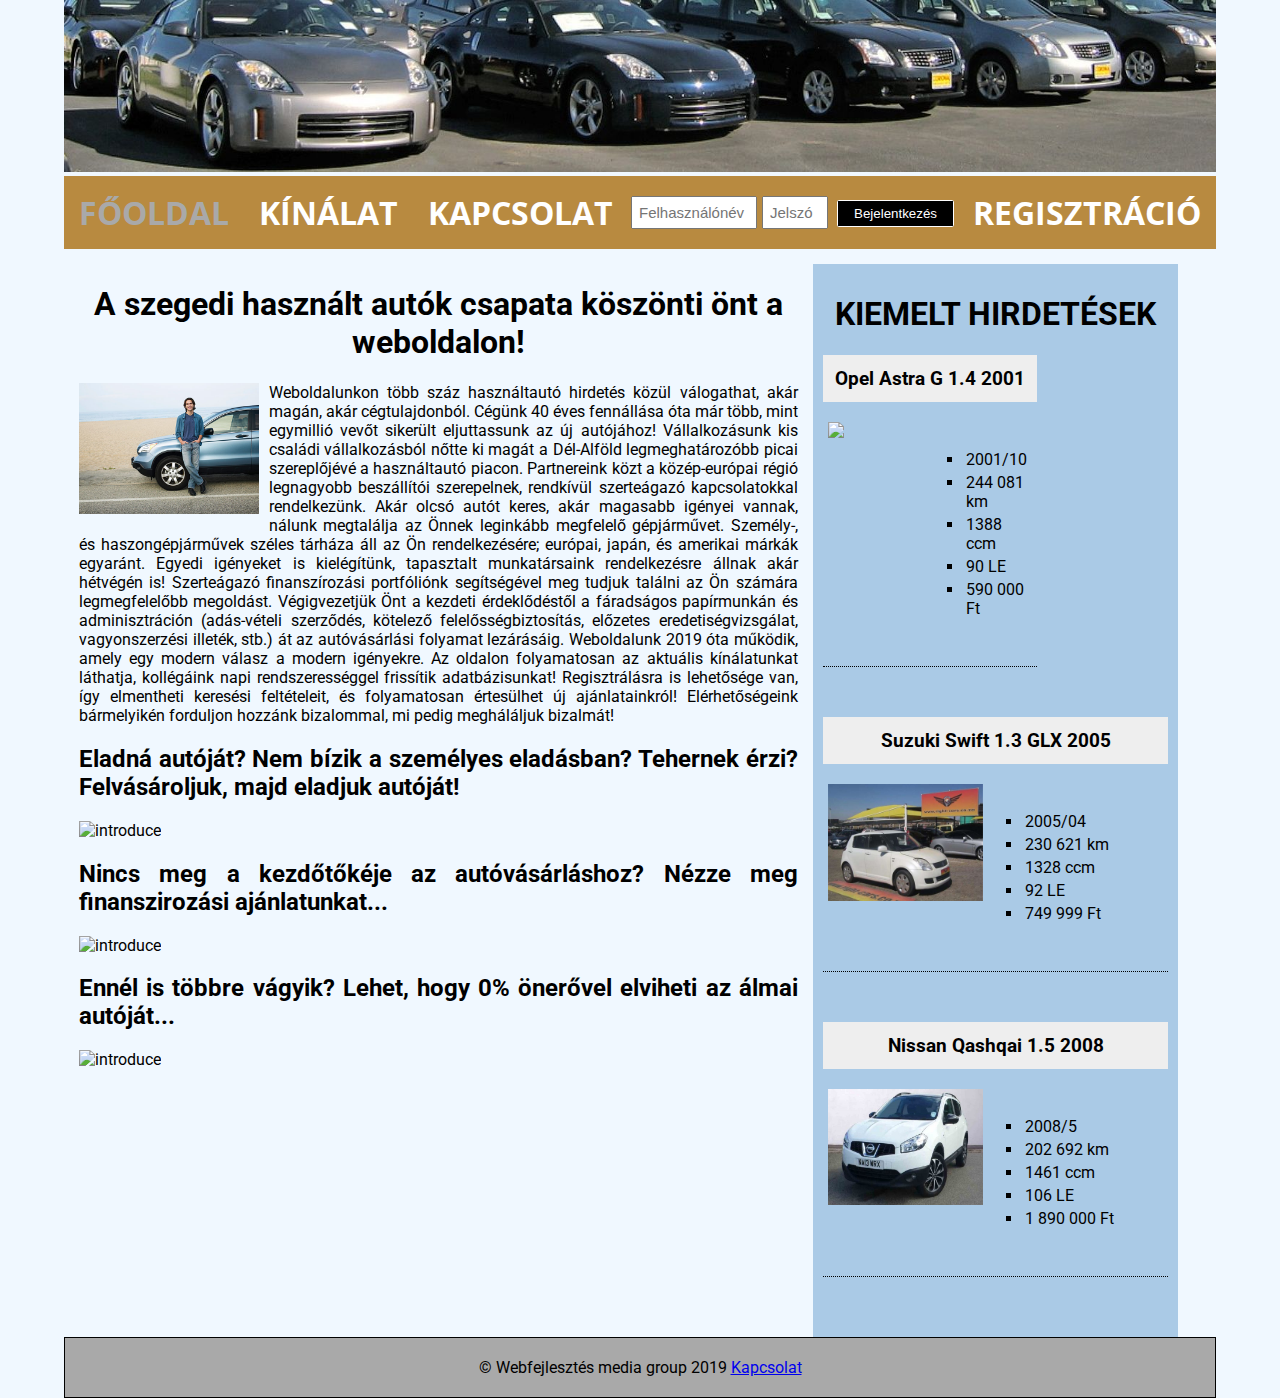
==== commit 01c7ddec: "0.8 verzió +kínálat oldal formázás +regisztrációs gomb +nyomtatási stíluslapok a hirdetésekhez +resz" ====
--- a/index.html
+++ b/index.html
@@ -33,7 +33,7 @@
         <h1>A szegedi használt autók csapata köszönti önt a weboldalon!</h1>
         <img class="textwrapleft" src="kepek\index\1.jpg" alt="introduce">
         <p>Weboldalunkon több száz használtautó hirdetés közül válogathat, akár magán, akár cégtulajdonból. Cégünk 40
-            éves fennállása óta már több, mint egy millió vevőt sikerült eljuttassunk az új autójához! Cégünk kis
+            éves fennállása óta már több, mint egymillió vevőt sikerült eljuttassunk az új autójához! Vállalkozásunk kis
             családi vállalkozásból nőtte ki magát a Dél-Alföld legmeghatározóbb picai szereplőjévé a használtautó
             piacon. Partnereink közt a közép-európai régió legnagyobb beszállítói szerepelnek, rendkívül szerteágazó
             kapcsolatokkal rendelkezünk. Akár olcsó autót keres, akár magasabb igényei vannak, nálunk megtalálja az
@@ -45,8 +45,10 @@
             Végigvezetjük Önt a kezdeti érdeklődéstől a fáradságos papírmunkán és adminisztráción (adás-vételi
             szerződés, kötelező felelősségbiztosítás, előzetes eredetiségvizsgálat, vagyonszerzési illeték, stb.) át az
             autóvásárlási folyamat lezárásáig. Weboldalunk 2019 óta működik, amely egy modern válasz a modern igényekre.
-            Az oldalon folyamatosan az aktuális kínálatot láthatja, kollégáink napi rendszerességgel frissítik
-            adatbázisunkat! Elérhetőségeink bármelyikén forduljon hozzánk bizalommal, mi pedig megháláljuk bizalmát!</p>
+            Az oldalon folyamatosan az aktuális kínálatunkat láthatja, kollégáink napi rendszerességgel frissítik
+            adatbázisunkat! Regisztrálásra is lehetősége van, így elmentheti keresési feltételeit, és folyamatosan
+            értesülhet új ajánlatainkról! Elérhetőségeink bármelyikén forduljon hozzánk bizalommal, mi pedig megháláljuk
+            bizalmát!</p>
         <h2>Eladná autóját? Nem bízik a személyes eladásban? Tehernek érzi? Felvásároljuk, majd eladjuk autóját!</h2>
         <img class="indexfinancial" src="kepek\index\felv.png" alt="introduce">
         <h2>Nincs meg a kezdőtőkéje az autóvásárláshoz? Nézze meg finanszirozási ajánlatunkat...</h2>
@@ -58,7 +60,7 @@
         <h1 style="text-transform: uppercase">Kiemelt hirdetések</h1>
 
         <div class="sidebar_block">
-            <div class="sidebar_header"><a href="opel.html"> Opel Astra G 1.4 2001</a></div>
+            <a href="opel.html"><div class="sidebar_header">Opel Astra G 1.4 2001</div></a>
             <div class="sidepics"><img src="kepek/opel/1.jpg"></div>
             <div class="sidedata">
                 <ul>
@@ -71,7 +73,7 @@
             </div>
         </div>
         <div class="sidebar_block">
-            <div class="sidebar_header"><a href="suzuki.html"> Suzuki Swift 1.3 GLX 2005</a></div>
+            <a href="suzuki.html"><div class="sidebar_header">Suzuki Swift 1.3 GLX 2005</div></a>
             <div class="sidepics"><img src="kepek/suzuki/1.jpg"></div>
             <div class="sidedata">
                 <ul>
@@ -84,7 +86,7 @@
             </div>
         </div>
         <div class="sidebar_block">
-            <div class="sidebar_header"><a href="nissan.html"> Nissan Qashqai 1.5 2008</a></div>
+            <a href="nissan.html"> <div class="sidebar_header">Nissan Qashqai 1.5 2008</div></a>
             <div class="sidepics"><img src="kepek/nissan/1.jpg"></div>
             <div class="sidedata">
                 <ul>
--- a/style.css
+++ b/style.css
@@ -69,7 +69,7 @@
     margin-top: 20px;
     margin-right: 5px;
     font-size: 15px;
-    width: 120px;
+    width: 110px;
 }
 
 #navbar button {
@@ -137,7 +137,7 @@
     cursor: pointer;
 }
 
-.sidebar_header a {
+.sidebar_block a {
     color: black;
     font-size: larger;
     font-weight: bolder;
@@ -145,7 +145,7 @@
 }
 
 .sidebar_header:hover {
-    color: blue;
+    color: white;
     background: green;
 }
 
@@ -175,6 +175,7 @@
 
 /*kínálat oldal*/
 
+/*szűrő*/
 #search_form {
     margin: auto;
 }
@@ -191,35 +192,46 @@
     text-transform: uppercase;
     background: #eeeeee;
     margin-top: 20px;
+    margin-bottom: 10px;
     border-radius: 6px;
 }
 
 #search_form input[type=submit]:hover {
     background: #dddddd;
     cursor: pointer;
-}
-
-article {
-    margin: 50px auto;
-    width: 50%;
-    border-bottom: black 1px dashed;
-}
-
-article > h1 {
+
+}
+
+/*kínálat oldal - hirdetések*/
+
+.offer_block {
+    float: left;
+    margin: 10px;
+    width: 30%;
+    height: 400px;
+    background: #D6E8F8;
+}
+
+.offer_block a {
+    padding-top: 5px;
     text-transform: uppercase;
-}
-
-article > ul {
+    text-decoration: none;
+    color: #000000;
+}
+
+.offer_block ul {
     list-style: none;
     padding: 0;
 }
 
-article > ul > li:first-child {
+.offer_block ul li:first-child {
     font-weight: bolder;
+    padding: 5px;
 }
 
 .offerpics {
-    width: 300px;
+    width: 80%;
+    height: 40%;
 }
 
 /*hirdetések formázása*/
@@ -295,11 +307,13 @@
 #registration_form input[type=submit] {
     margin-top: 20px;
     box-shadow: 0 1px 0 0 #fff6af;
-    background: linear-gradient(to bottom, #f0eee2 5%, #ffab23 100%);
-    filter: progid:DXImageTransform.Microsoft.gradient(startColorstr='#f0eee2', endColorstr='#ffab23', GradientType=0);
-    background-color: #f0eee2;
+    background: #b8c6df;
+    background: -moz-linear-gradient(top, #b8c6df 0%, #6d88b7 100%);
+    background: -webkit-linear-gradient(top, #b8c6df 0%,#6d88b7 100%);
+    background: linear-gradient(to bottom, #b8c6df 0%,#6d88b7 100%);
+    filter: progid:DXImageTransform.Microsoft.gradient( startColorstr='#b8c6df', endColorstr='#6d88b7',GradientType=0 );
     border-radius: 6px;
-    border: 1px solid #ffaa22;
+    border: 1px solid #f5f5dc;
     display: inline-block;
     cursor: pointer;
     color: #333333;
@@ -307,7 +321,7 @@
     font-weight: bold;
     padding: 6px 24px;
     text-decoration: none;
-    text-shadow: 0 1px 0 #ffee66;
+
 }
 
 #registration_form input[type=submit]:hover {
@@ -347,6 +361,29 @@
 
 /*alap reszponzivitás, kisebb képernyőn sidebar nincs, menü vertikálissá válik, és nem látszik folyamatosan*/
 
+@media (max-width: 1500px) {
+    .offer_block {
+        width: 40%;
+    }
+
+    #navbar input[type=password] {
+        width: 50px;
+    }
+
+    .offerimage_container {
+        float: none;
+        width: 50%;
+        margin: 0 auto;
+    }
+
+    .offer_datatable_container {
+        padding-top: 20px;
+        float: none;
+        margin: 0 auto;
+        width: 50%;
+    }
+}
+
 @media (max-width: 1100px) {
     #sidebar {
         display: none;
@@ -384,4 +421,5 @@
         padding: 5px;
         float: none;
     }
-}+}
+
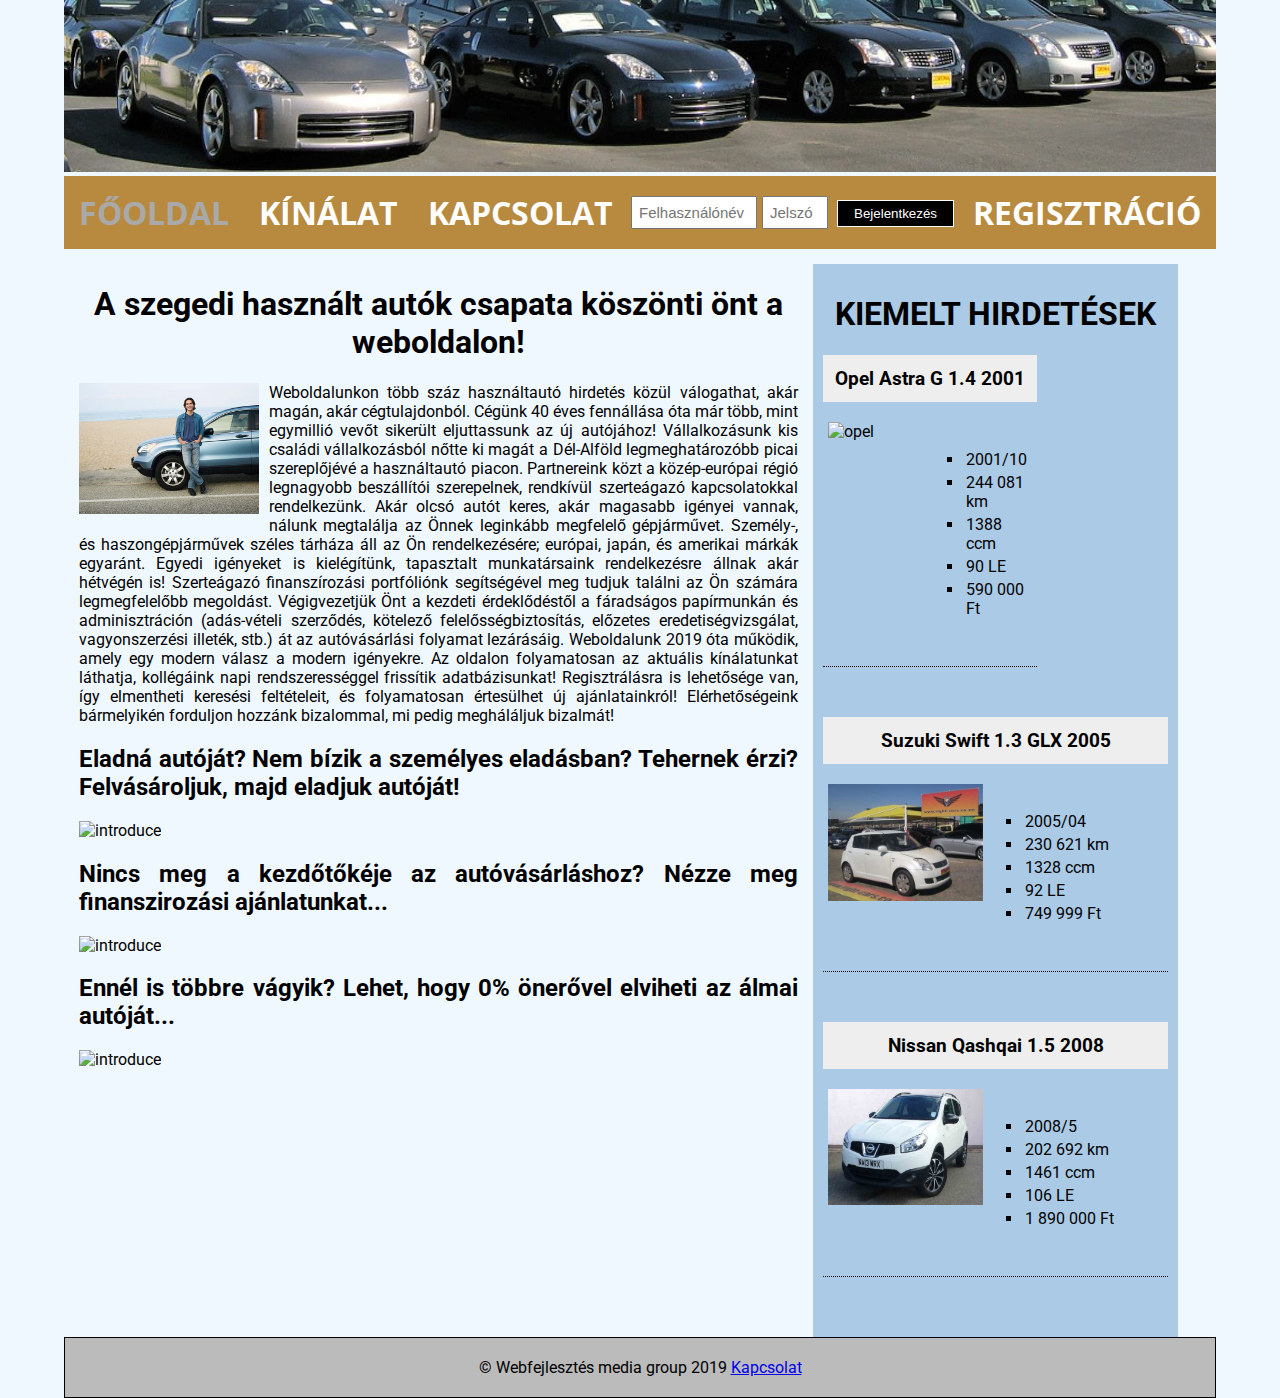
==== commit d8f926bb: "validálások" ====
--- a/index.html
+++ b/index.html
@@ -1,5 +1,5 @@
 <!DOCTYPE html>
-<html lang="en">
+<html lang="hu">
 <head>
     <meta charset="UTF-8">
     <meta name="viewport" content="width=device-width, initial-scale=1">
@@ -7,7 +7,7 @@
     <link href="style.css" rel="stylesheet" type="text/css">
 </head>
 <body id="home">
-<header><img src="kepek\logo.jpg" alt="logo" width="100%" height="172"></header>
+<header><img class="logo" src="kepek/logo.jpg" alt="logo" height="172"></header>
 <nav id="navbar">
     <ul>
         <li class="home"><a href="index.html">Főoldal</a></li>
@@ -18,11 +18,11 @@
         <li class="registration"><a href="registration.html">Regisztráció</a></li>
         <li class="login">
             <form action="index.html" method="post" enctype="multipart/form-data">
-                <label><input type="text" placeholder="Felhasználónév" name="username"/><input type="password"
+                <label><input type="text" placeholder="Felhasználónév" name="username"/></label><input type="password"
                                                                                                placeholder="Jelszó"
                                                                                                name="pw"/>
                     <button type="submit">Bejelentkezés</button>
-                </label>
+
             </form>
         </li>
     </ul>
@@ -31,7 +31,7 @@
 <main>
     <section id="introduction">
         <h1>A szegedi használt autók csapata köszönti önt a weboldalon!</h1>
-        <img class="textwrapleft" src="kepek\index\1.jpg" alt="introduce">
+        <img class="textwrapleft" src="kepek/index/1.jpg" alt="introduce">
         <p>Weboldalunkon több száz használtautó hirdetés közül válogathat, akár magán, akár cégtulajdonból. Cégünk 40
             éves fennállása óta már több, mint egymillió vevőt sikerült eljuttassunk az új autójához! Vállalkozásunk kis
             családi vállalkozásból nőtte ki magát a Dél-Alföld legmeghatározóbb picai szereplőjévé a használtautó
@@ -50,18 +50,18 @@
             értesülhet új ajánlatainkról! Elérhetőségeink bármelyikén forduljon hozzánk bizalommal, mi pedig megháláljuk
             bizalmát!</p>
         <h2>Eladná autóját? Nem bízik a személyes eladásban? Tehernek érzi? Felvásároljuk, majd eladjuk autóját!</h2>
-        <img class="indexfinancial" src="kepek\index\felv.png" alt="introduce">
+        <img class="indexfinancial" src="kepek/index/felv.png" alt="introduce">
         <h2>Nincs meg a kezdőtőkéje az autóvásárláshoz? Nézze meg finanszirozási ajánlatunkat...</h2>
-        <img class="indexfinancial" src="kepek\index\finan.png" alt="introduce">
+        <img class="indexfinancial" src="kepek/index/finan.png" alt="introduce">
         <h2>Ennél is többre vágyik? Lehet, hogy 0% önerővel elviheti az álmai autóját...</h2>
-        <img class="indexfinancial" src="kepek\index\onero.png" alt="introduce">
+        <img class="indexfinancial" src="kepek/index/onero.png" alt="introduce">
     </section>
     <aside id="sidebar">
         <h1 style="text-transform: uppercase">Kiemelt hirdetések</h1>
 
         <div class="sidebar_block">
             <a href="opel.html"><div class="sidebar_header">Opel Astra G 1.4 2001</div></a>
-            <div class="sidepics"><img src="kepek/opel/1.jpg"></div>
+            <div class="sidepics"><img alt="opel" src="kepek/opel/1.jpg"></div>
             <div class="sidedata">
                 <ul>
                     <li class="sidedata_element">2001/10</li>
@@ -74,7 +74,7 @@
         </div>
         <div class="sidebar_block">
             <a href="suzuki.html"><div class="sidebar_header">Suzuki Swift 1.3 GLX 2005</div></a>
-            <div class="sidepics"><img src="kepek/suzuki/1.jpg"></div>
+            <div class="sidepics"><img alt="suzuki" src="kepek/suzuki/1.jpg"></div>
             <div class="sidedata">
                 <ul>
                     <li class="sidedata_element">2005/04</li>
@@ -87,7 +87,7 @@
         </div>
         <div class="sidebar_block">
             <a href="nissan.html"> <div class="sidebar_header">Nissan Qashqai 1.5 2008</div></a>
-            <div class="sidepics"><img src="kepek/nissan/1.jpg"></div>
+            <div class="sidepics"><img alt="nissan" src="kepek/nissan/1.jpg"></div>
             <div class="sidedata">
                 <ul>
                     <li class="sidedata_element">2008/5</li>
--- a/style.css
+++ b/style.css
@@ -3,13 +3,17 @@
 /*alapelemek*/
 body {
     width: 90%;
-    background-color: aliceblue;
+    background-color: #F0F8FF;
     margin: auto;
     font-family: Roboto, sans-serif;
 }
 
 h1, header {
     text-align: center;
+}
+
+.logo {
+    width: 100%;
 }
 
 /*menü*/
@@ -48,9 +52,8 @@
 #home nav .home > a,
 #offers nav .offers > a,
 #registration nav .registration > a {
-    pointer-events: none;
     cursor: default;
-    color: darkgray;
+    color: #a9a9a9;
 }
 
 /*regisztráció és login menüpontok jobbra rendezése*/
@@ -77,19 +80,17 @@
     padding: 0.35em 1.2em;
     border: 0.1em solid #FFFFFF;
     margin: 0 0.3em 0.3em 0;
-    border-radius: 0.12em;
     box-sizing: border-box;
     text-decoration: none;
     font-weight: 300;
     color: #FFFFFF;
     background-color: #000000;
     text-align: center;
-    transition: all 0.2s;
 }
 
 #navbar button:hover {
     color: #000000;
-    background-color: #FFFFFF;
+    background-color: #EFFFFF;
 }
 
 /*tartalom formázása a main részben*/
@@ -105,6 +106,10 @@
     text-align: justify;
     padding: 15px;
     box-sizing: border-box;
+}
+
+.indexfinancial {
+    width: 100%;
 }
 
 .textwrapleft {
@@ -138,7 +143,7 @@
 }
 
 .sidebar_block a {
-    color: black;
+    color: #1b1b1b;
     font-size: larger;
     font-weight: bolder;
     text-decoration: none;
@@ -180,9 +185,12 @@
     margin: auto;
 }
 
-#search_form input[type=text], input[type=number], select {
+#search_form input[type=text],
+#search_form input[type=number],
+#search_form select {
     background: #c0d5f0;
     width: 120px;
+    border: black 1px solid;
     border-radius: 7px;
     padding: 2px;
 }
@@ -212,11 +220,16 @@
     background: #D6E8F8;
 }
 
+.offer_heading {
+    text-transform: uppercase;
+    color: #1a1a1a;
+    font-weight: bold;
+}
+
 .offer_block a {
     padding-top: 5px;
-    text-transform: uppercase;
     text-decoration: none;
-    color: #000000;
+
 }
 
 .offer_block ul {
@@ -276,11 +289,13 @@
 
 /*kapcsolat oldal/*/
 
-.indexfinancial {
-    width: 100%;
-}
 
 /*regisztrációs oldal form*/
+
+.registration_header {
+    text-transform: uppercase;
+}
+
 #registration_form {
     margin-top: 10px;
 }
@@ -306,12 +321,7 @@
 
 #registration_form input[type=submit] {
     margin-top: 20px;
-    box-shadow: 0 1px 0 0 #fff6af;
-    background: #b8c6df;
-    background: -moz-linear-gradient(top, #b8c6df 0%, #6d88b7 100%);
-    background: -webkit-linear-gradient(top, #b8c6df 0%,#6d88b7 100%);
-    background: linear-gradient(to bottom, #b8c6df 0%,#6d88b7 100%);
-    filter: progid:DXImageTransform.Microsoft.gradient( startColorstr='#b8c6df', endColorstr='#6d88b7',GradientType=0 );
+    background-color: #b8c6df;
     border-radius: 6px;
     border: 1px solid #f5f5dc;
     display: inline-block;
@@ -325,8 +335,7 @@
 }
 
 #registration_form input[type=submit]:hover {
-    background: linear-gradient(to bottom, #ffab23 5%, #f0eee2 100%);
-    filter: progid:DXImageTransform.Microsoft.gradient(startColorstr='#ffab23', endColorstr='#f0eee2', GradientType=0);
+
     background-color: #ffab23;
 }
 
@@ -343,12 +352,13 @@
     margin-top: 40px;
     overflow: hidden;
     background: none !important;
-    height: 66%;
-    width: 80%;
+    height: 90%;
+    width: 90%;
+    border: 0;
 }
 
 footer {
-    background-color: darkgray;
+    background-color: #bbbbbb;
     border: black 1px solid;
     padding: 20px;
     clear: both;
@@ -361,7 +371,7 @@
 
 /*alap reszponzivitás, kisebb képernyőn sidebar nincs, menü vertikálissá válik, és nem látszik folyamatosan*/
 
-@media (max-width: 1500px) {
+@media screen and (max-width: 1500px) {
     .offer_block {
         width: 40%;
     }
@@ -384,7 +394,7 @@
     }
 }
 
-@media (max-width: 1100px) {
+@media screen and (max-width: 1100px) {
     #sidebar {
         display: none;
     }
@@ -400,7 +410,7 @@
 
     #navbar {
         position: relative !important;
-        box-shadow: 0 0 5px #000;
+        box-shadow: 0px 0px 5px #000;
         width: 100%;
         margin: 0 auto;
         display: block;
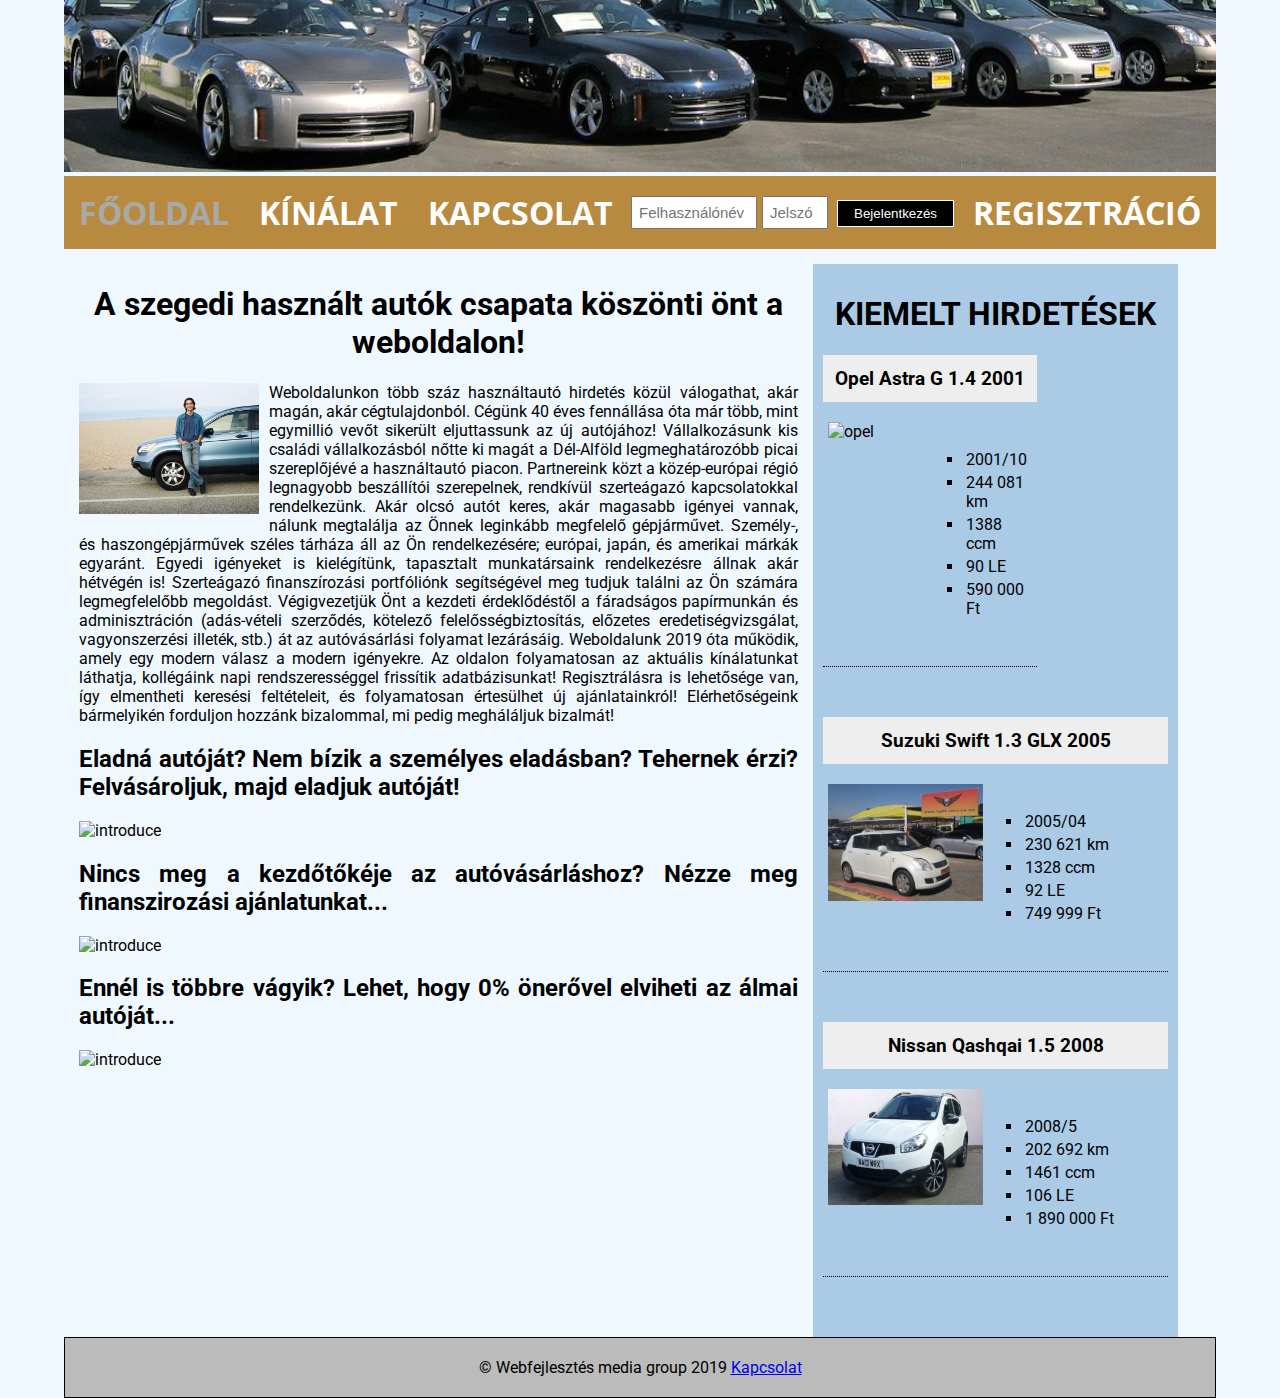
==== commit cdd8719e: "1.0 Végleges, feltöltött verzió" ====
--- a/index.html
+++ b/index.html
@@ -18,15 +18,14 @@
         <li class="registration"><a href="registration.html">Regisztráció</a></li>
         <li class="login">
             <form action="index.html" method="post" enctype="multipart/form-data">
-                <label><input type="text" placeholder="Felhasználónév" name="username"/></label><input type="password"
+                <label><input type="text" placeholder="Felhasználónév" name="username"/></label><label><input type="password"
                                                                                                placeholder="Jelszó"
-                                                                                               name="pw"/>
+                                                                                               name="pw"/></label>
                     <button type="submit">Bejelentkezés</button>
 
             </form>
         </li>
     </ul>
-
 </nav>
 <main>
     <section id="introduction">
@@ -57,8 +56,7 @@
         <img class="indexfinancial" src="kepek/index/onero.png" alt="introduce">
     </section>
     <aside id="sidebar">
-        <h1 style="text-transform: uppercase">Kiemelt hirdetések</h1>
-
+        <h1>Kiemelt hirdetések</h1>
         <div class="sidebar_block">
             <a href="opel.html"><div class="sidebar_header">Opel Astra G 1.4 2001</div></a>
             <div class="sidepics"><img alt="opel" src="kepek/opel/1.jpg"></div>
@@ -99,7 +97,6 @@
             </div>
         </div>
     </aside>
-
 </main>
 <footer>© Webfejlesztés media group 2019 <a href="contact.html">Kapcsolat</a></footer>
 </body>
--- a/style.css
+++ b/style.css
@@ -128,6 +128,11 @@
 }
 
 /*oldalsáv formázása*/
+
+#sidebar h1 {
+    text-transform: uppercase;
+}
+
 .sidebar_block {
     margin-bottom: 50px;
     float: left;
@@ -254,6 +259,10 @@
     margin: 0 auto;
 }
 
+.offerimage_container img {
+    width: 90%;
+}
+
 .offer_datatable_container {
     float: left;
     width: 40%;
@@ -273,12 +282,12 @@
 .offer_datatable_container table th, td {
     padding: 3px;
     background: #ddd;
-    border-bottom: 1px solid white;
+    border-bottom: 1px solid #FFFFFF;
 }
 
 .offer_datatable_container table th {
-    background: lightslategrey;
-    color: white;
+    background: #778899;
+    color: #ffffff;
 }
 
 .offer_description {
@@ -307,7 +316,7 @@
 
 #registration_form td {
     width: 50%;
-    background: beige;
+    background: #f5f5dc;
     text-align: left;
     padding: 10px 10px 10px 10px;
     font-size: larger;
@@ -316,27 +325,62 @@
 #registration_form input[type=text]:focus,
 #registration_form input[type=password]:focus,
 #registration_form input[type=email]:focus {
-    background-color: lightblue;
+    background-color: #add8e6;
 }
 
 #registration_form input[type=submit] {
-    margin-top: 20px;
-    background-color: #b8c6df;
-    border-radius: 6px;
-    border: 1px solid #f5f5dc;
+    -moz-box-shadow: 3px 4px 0px 0px #899599;
+    -webkit-box-shadow: 3px 4px 0px 0px #899599;
+    box-shadow: 3px 4px 0px 0px #899599;
+    background: -webkit-gradient(linear, left top, left bottom, color-stop(0.05, #ededed), color-stop(1, #bab1ba));
+    background: -moz-linear-gradient(top, #ededed 5%, #bab1ba 100%);
+    background: -webkit-linear-gradient(top, #ededed 5%, #bab1ba 100%);
+    background: -o-linear-gradient(top, #ededed 5%, #bab1ba 100%);
+    background: -ms-linear-gradient(top, #ededed 5%, #bab1ba 100%);
+    background: linear-gradient(to bottom, #ededed 5%, #bab1ba 100%);
+    filter: progid:DXImageTransform.Microsoft.gradient(startColorstr='#ededed', endColorstr='#bab1ba', GradientType=0);
+    background-color: #ededed;
+    -moz-border-radius: 15px;
+    -webkit-border-radius: 15px;
+    border-radius: 15px;
+    border: 1px solid #d6bcd6;
     display: inline-block;
     cursor: pointer;
-    color: #333333;
-    font-size: 15px;
-    font-weight: bold;
-    padding: 6px 24px;
+    color: #3a8a9e;
+    font-size: 17px;
+    padding: 7px 25px;
+    margin: 20px;
     text-decoration: none;
-
+    text-shadow: 0px 1px 0px #e1e2ed;
 }
 
 #registration_form input[type=submit]:hover {
-
-    background-color: #ffab23;
+    background: -webkit-gradient(linear, left top, left bottom, color-stop(0.05, #bab1ba), color-stop(1, #ededed));
+    background: -moz-linear-gradient(top, #bab1ba 5%, #ededed 100%);
+    background: -webkit-linear-gradient(top, #bab1ba 5%, #ededed 100%);
+    background: -o-linear-gradient(top, #bab1ba 5%, #ededed 100%);
+    background: -ms-linear-gradient(top, #bab1ba 5%, #ededed 100%);
+    background: linear-gradient(to bottom, #bab1ba 5%, #ededed 100%);
+    filter: progid:DXImageTransform.Microsoft.gradient(startColorstr='#bab1ba', endColorstr='#ededed', GradientType=0);
+    background-color: #bab1ba;
+}
+
+/*kapcsolat*/
+
+.contact_flex {
+    display: flex;
+}
+
+.contact_manager {
+    width: 45%;
+}
+
+.contact_data {
+    width: 30%;
+}
+
+.contactimage {
+    height: 50px;
 }
 
 /*google map formázása a kapcsolat oldalon*/
@@ -365,19 +409,15 @@
     text-align: center;
 }
 
-.contactimage {
-    height: 50px;
-}
-
 /*alap reszponzivitás, kisebb képernyőn sidebar nincs, menü vertikálissá válik, és nem látszik folyamatosan*/
 
 @media screen and (max-width: 1500px) {
+    #navbar input[type=password] {
+        width: 50px;
+    }
+
     .offer_block {
         width: 40%;
-    }
-
-    #navbar input[type=password] {
-        width: 50px;
     }
 
     .offerimage_container {
@@ -395,7 +435,7 @@
 }
 
 @media screen and (max-width: 1100px) {
-    #sidebar {
+    header, #sidebar {
         display: none;
     }
 
@@ -404,12 +444,10 @@
         font-size: xx-large;
     }
 
-    header {
-        display: none;
-    }
-
     #navbar {
         position: relative !important;
+        -moz-box-shadow: 0px 0px 5px #000;
+        -webkit-box-shadow: 0px 0px 5px #000;
         box-shadow: 0px 0px 5px #000;
         width: 100%;
         margin: 0 auto;
@@ -431,5 +469,14 @@
         padding: 5px;
         float: none;
     }
-}
-
+
+    .offer_block {
+        width: 100%;
+        height: 700px;
+    }
+
+    .offerpics {
+        width: 30%;
+        height: 30%;
+    }
+}